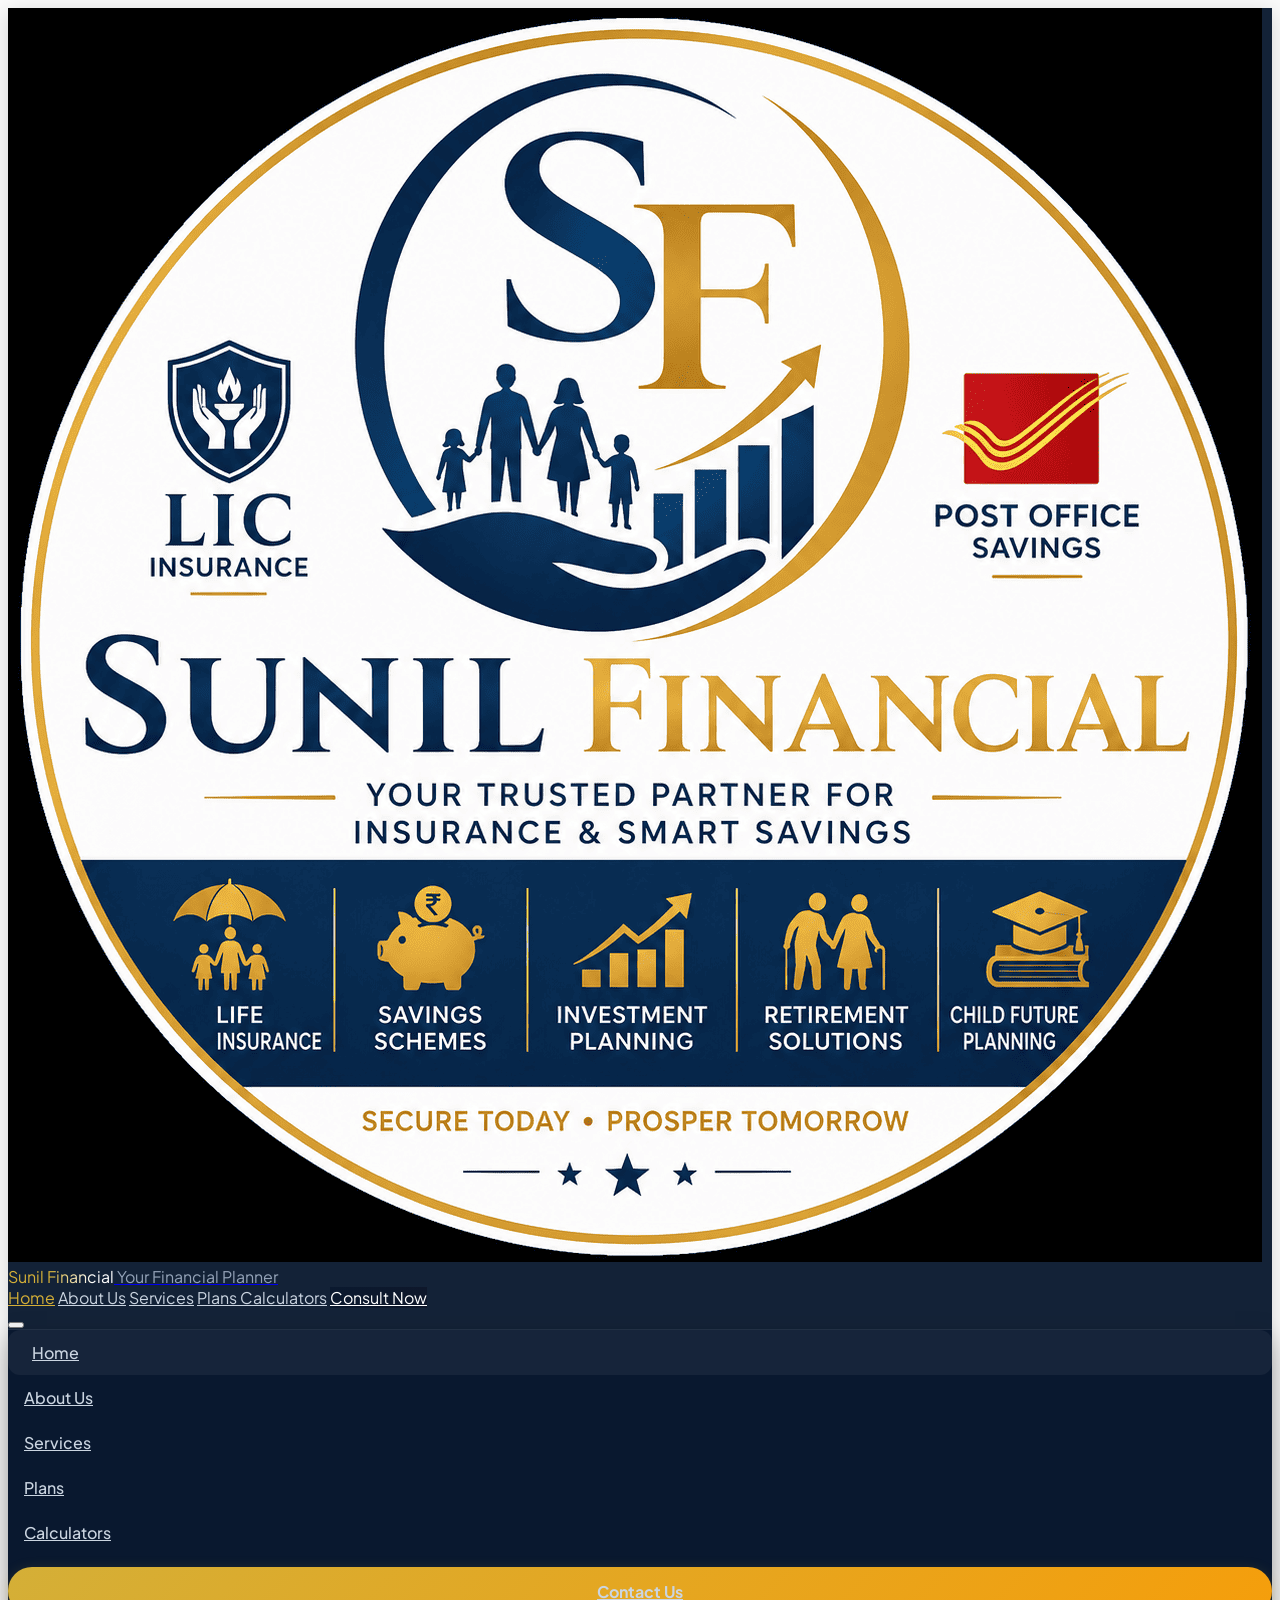
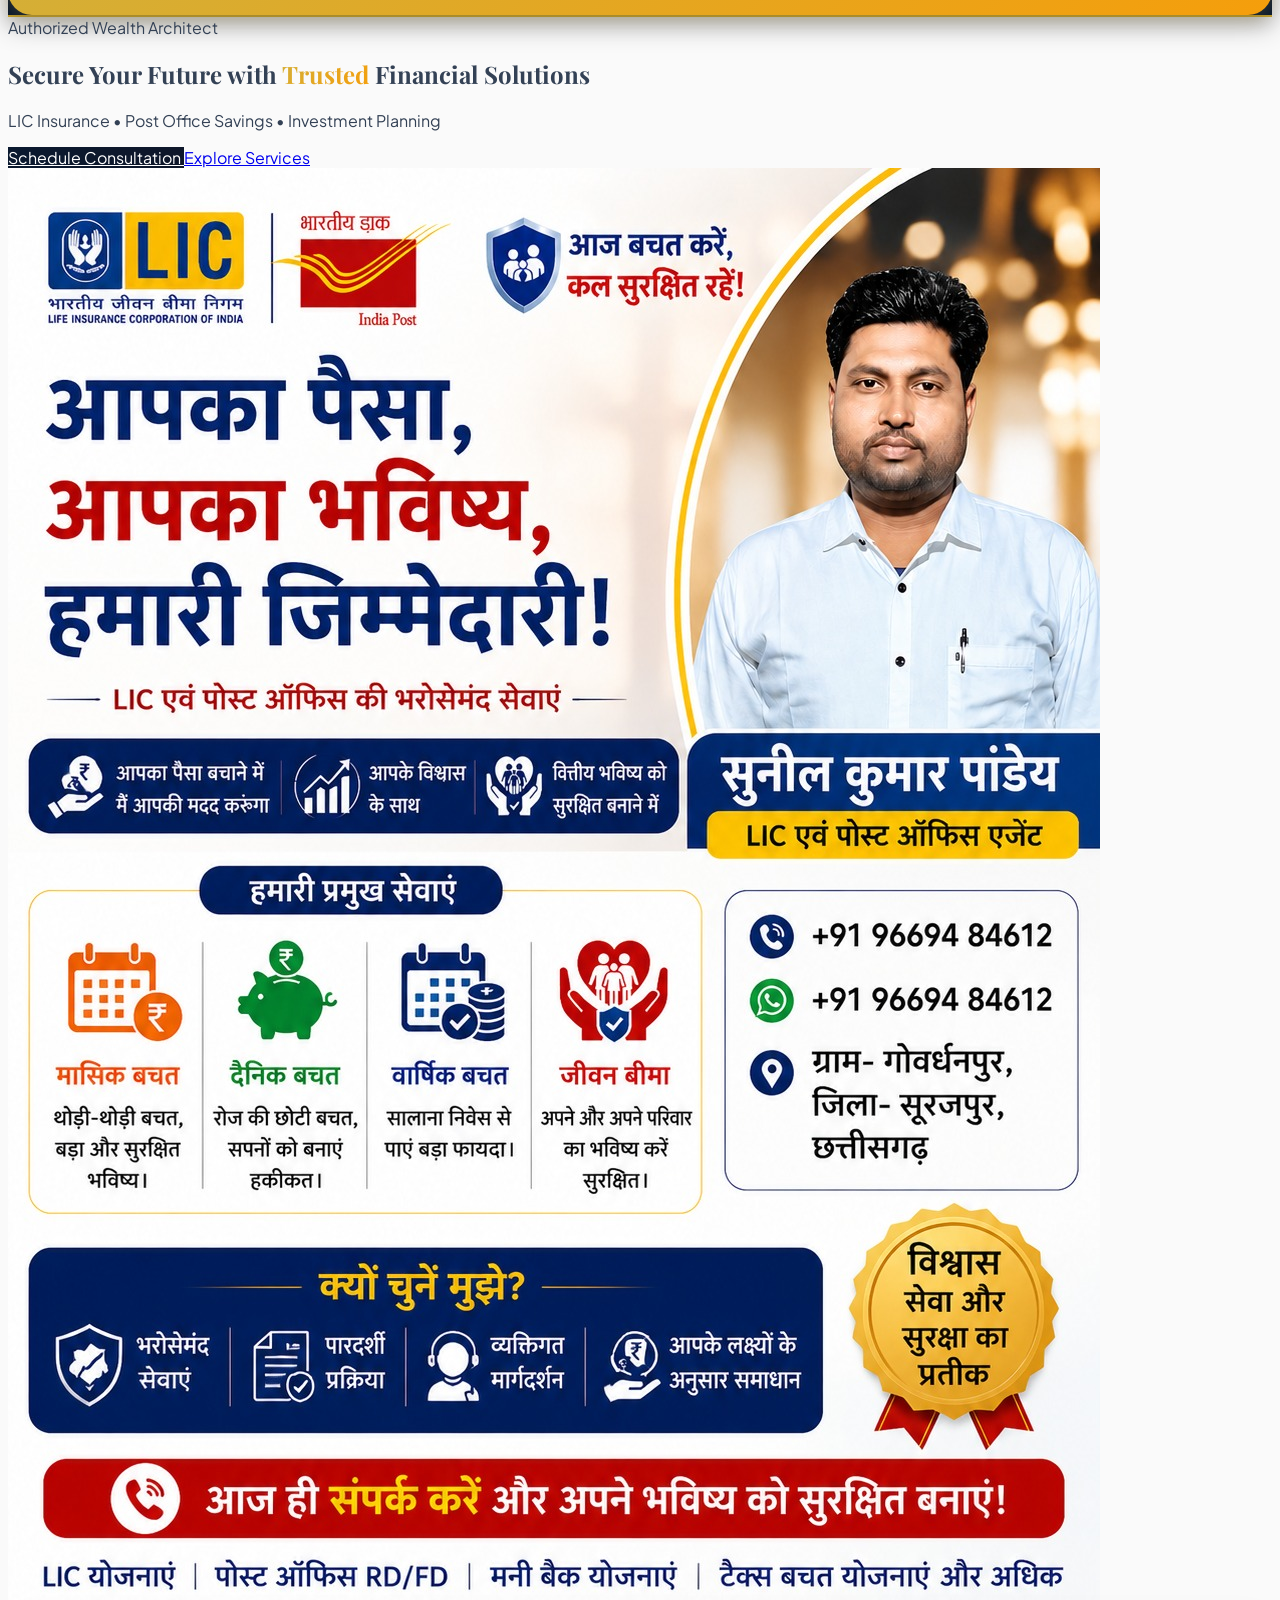
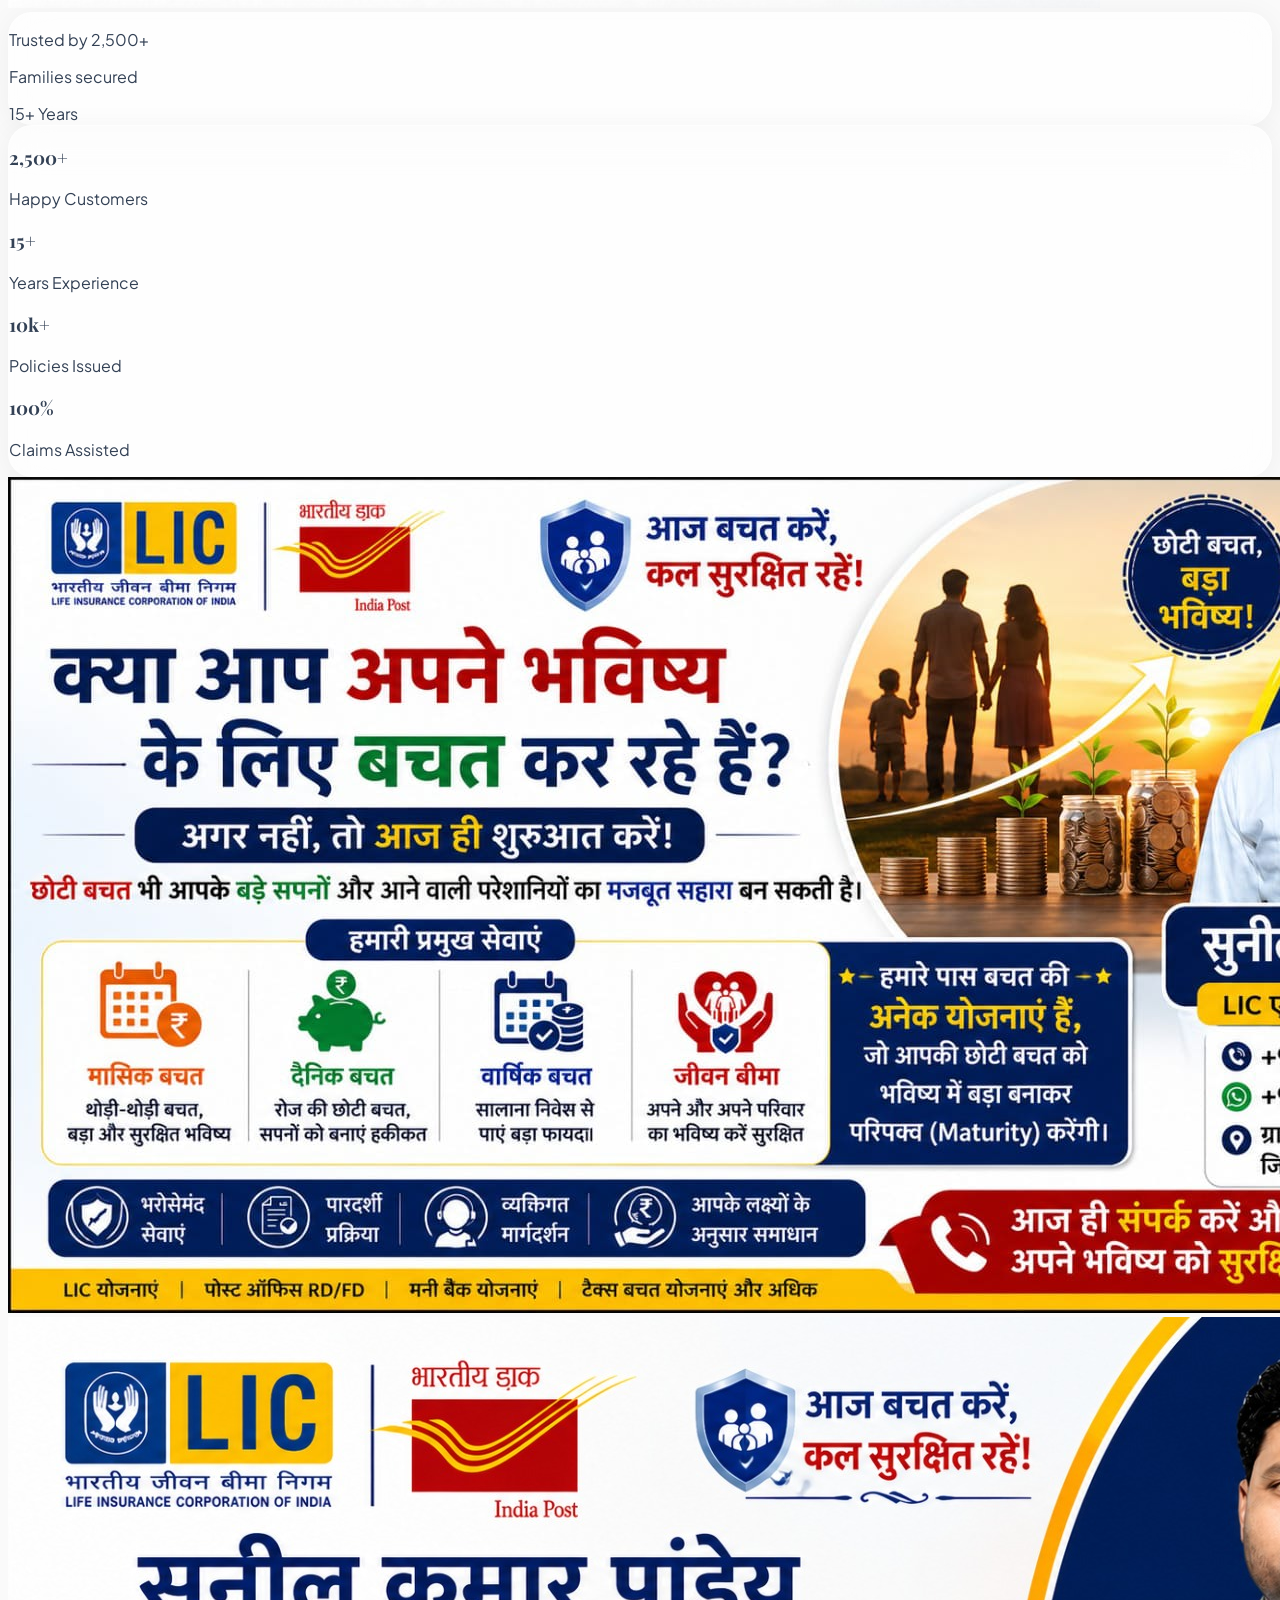
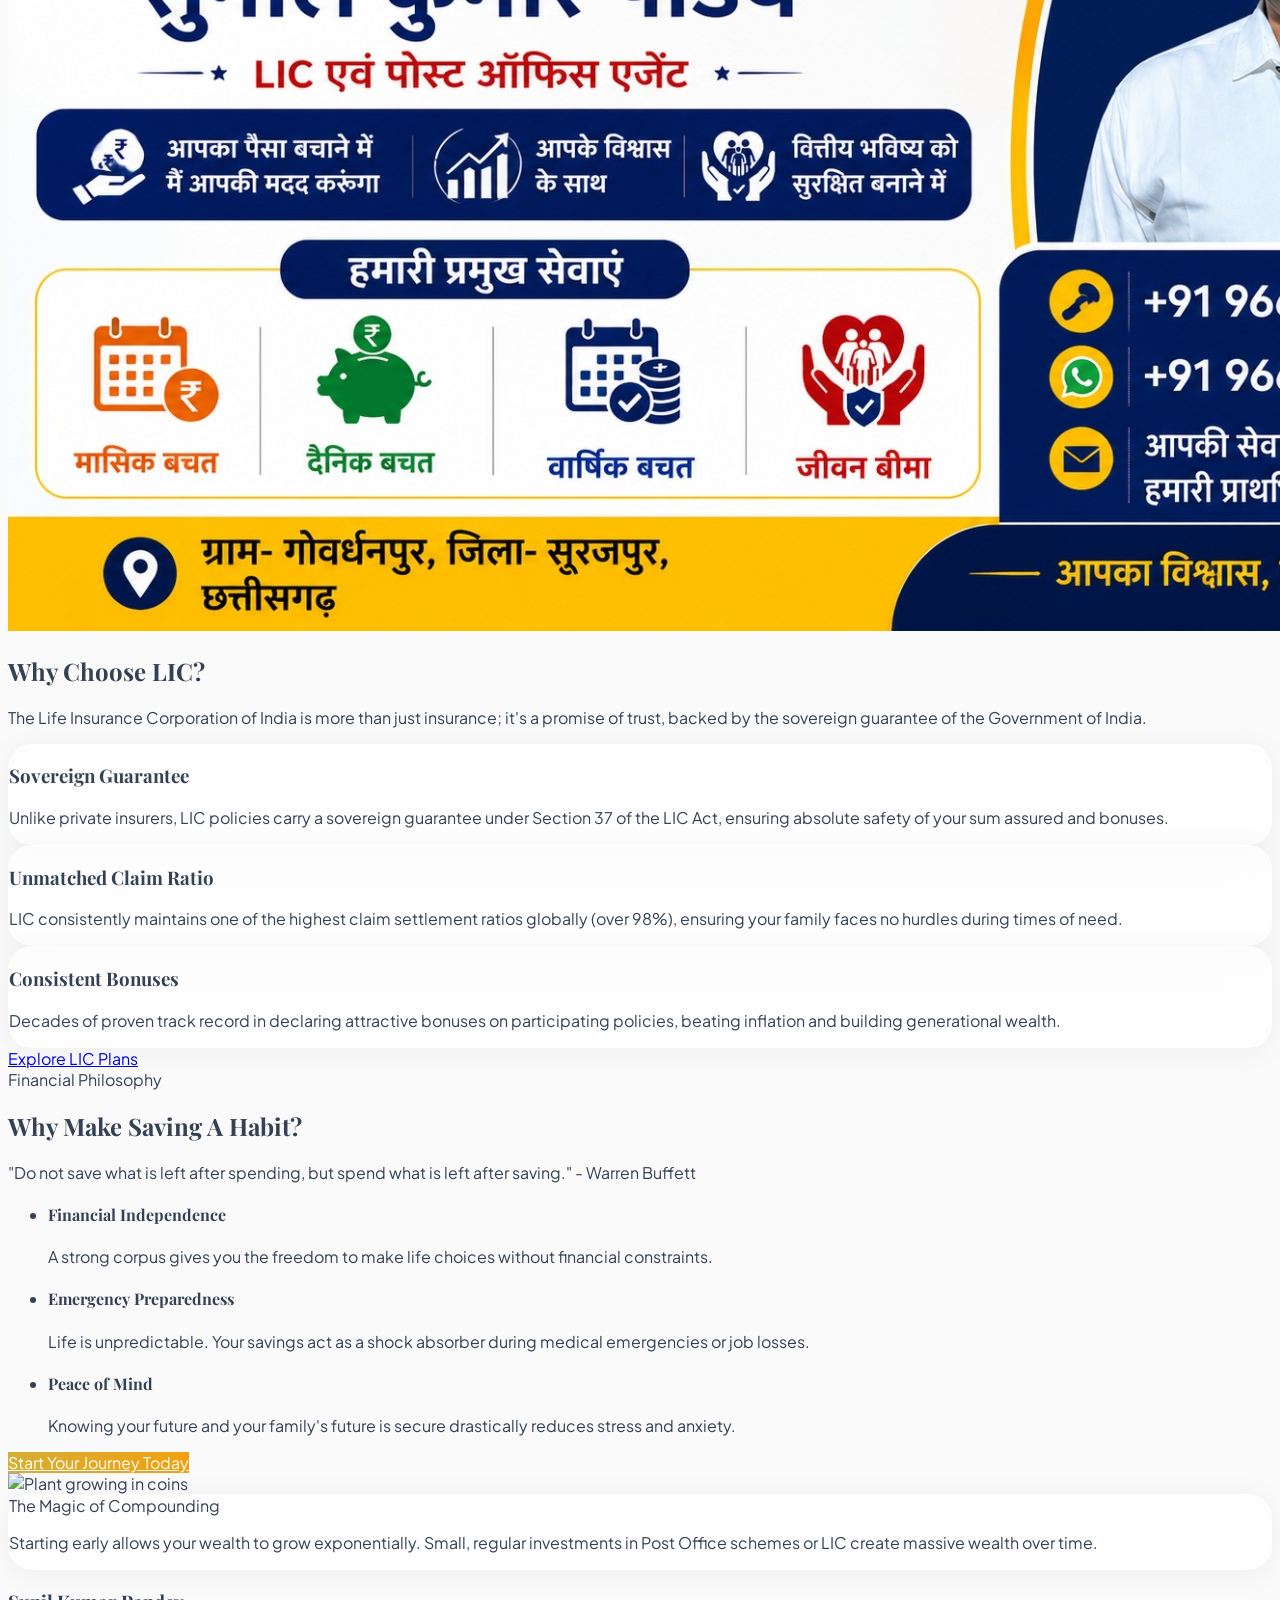
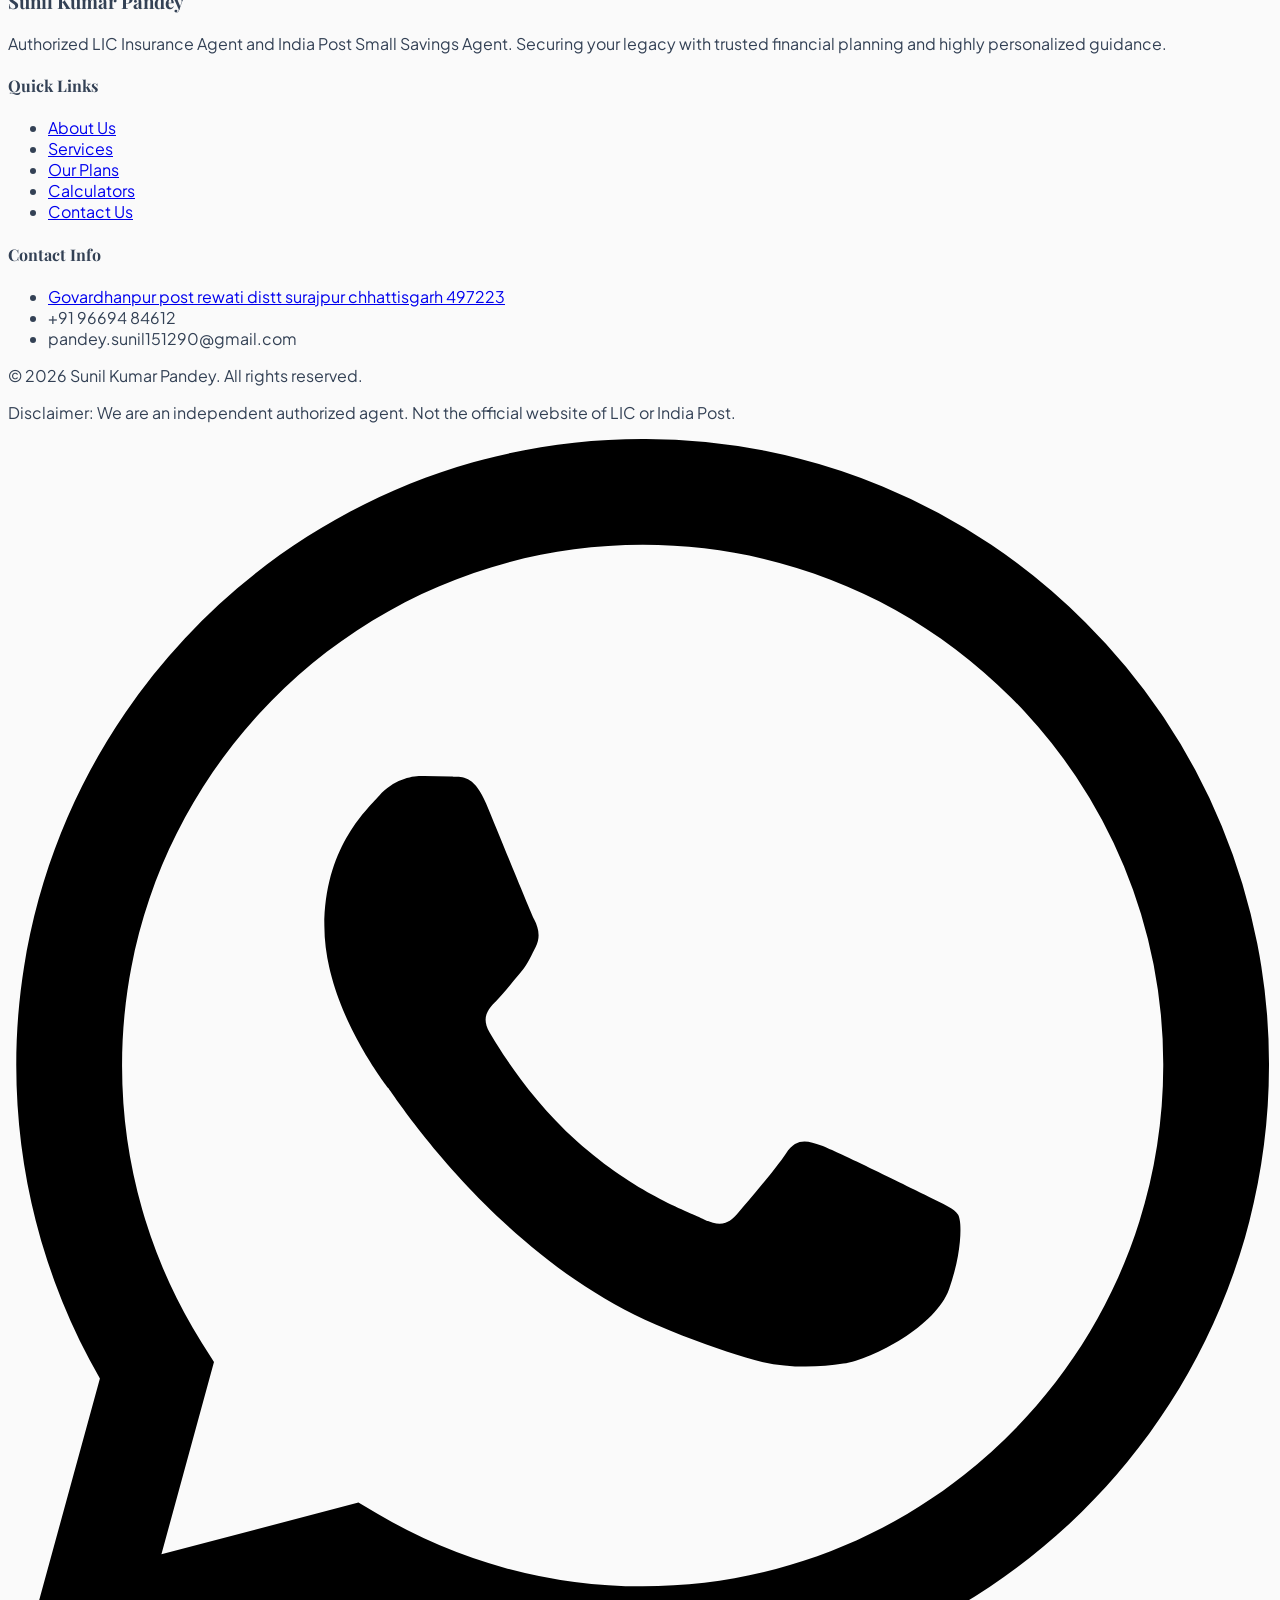
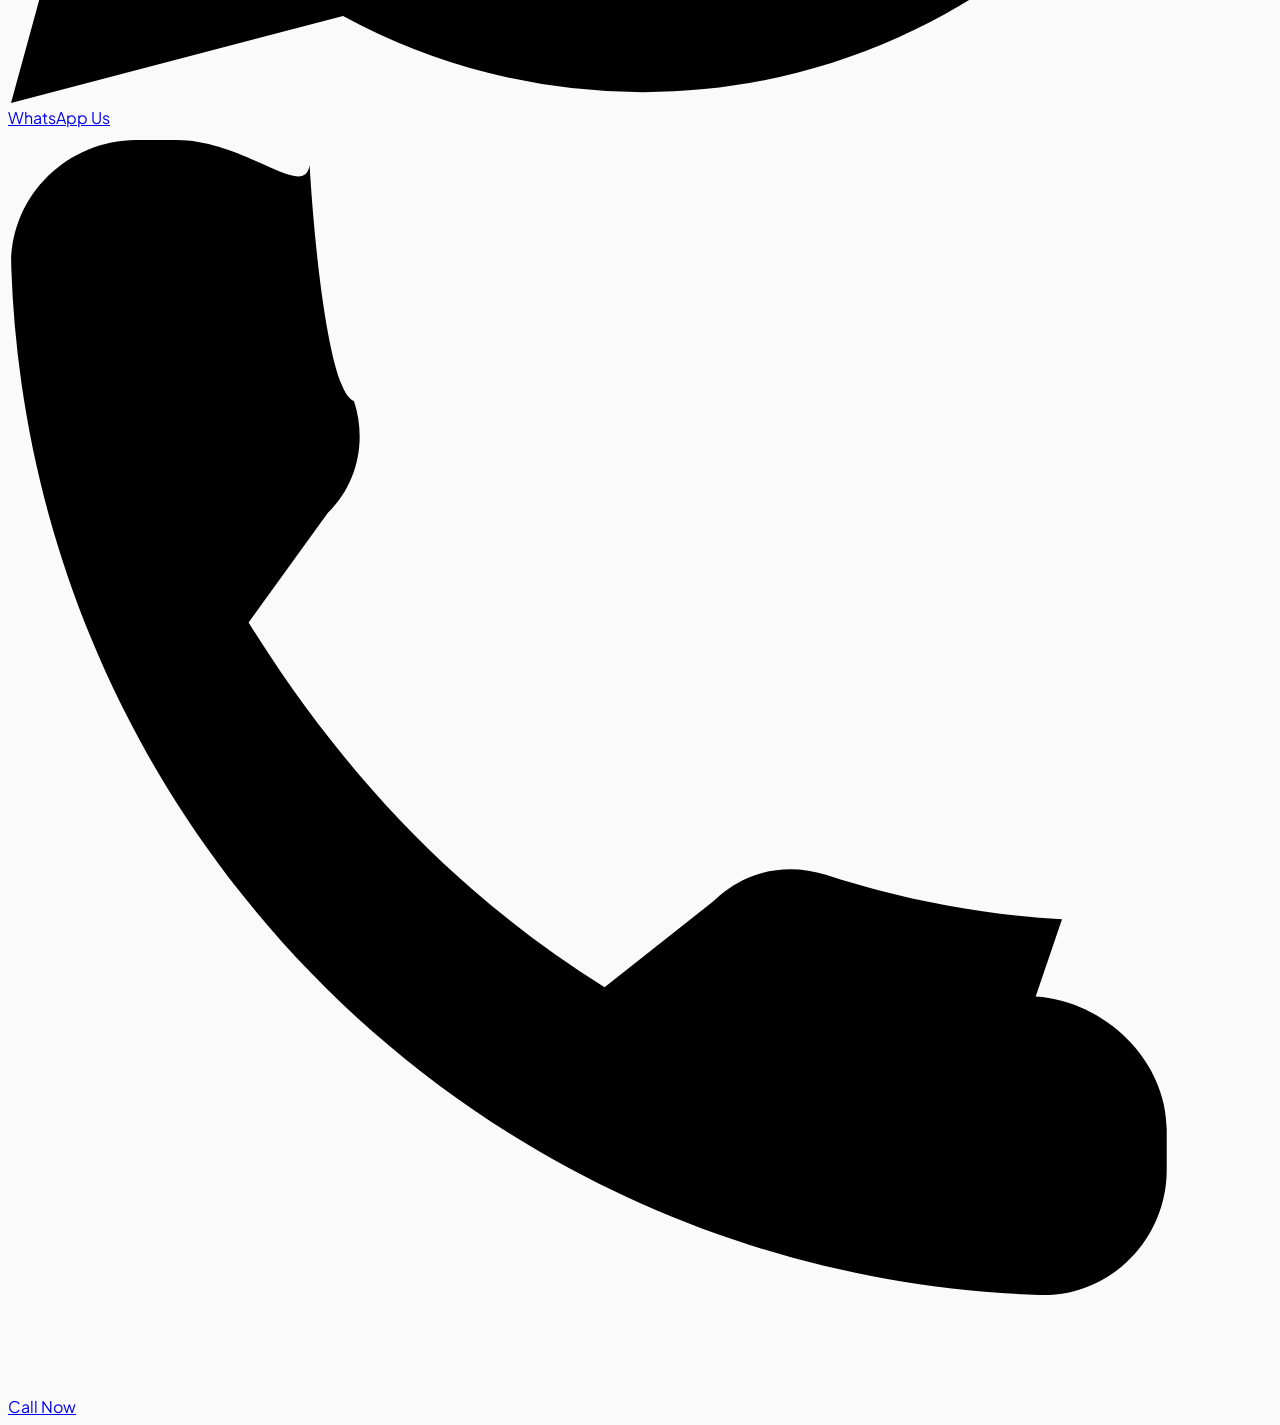
==== index.html @ 3622b7ae "refactor: update navigation bar positioning from sticky to fixed width across all pages" ====
<!DOCTYPE html>
<html lang="en">
<head>
    <meta charset="UTF-8">
    <meta name="viewport" content="width=device-width, initial-scale=1.0">
    <title>Sunil Kumar Pandey | Premium Financial Services</title>
    <!-- Tailwind CSS CDN -->
    <script src="https://cdn.tailwindcss.com"></script>
    <!-- Custom Tailwind Configuration -->
    <script>
        tailwind.config = {
            theme: {
                extend: {
                    colors: {
                        brand: {
                            navy: '#0A192F',
                            midnight: '#0f172a',
                            gold: '#D4AF37',
                            amber: '#F59E0B',
                            pearl: '#FAFAFA'
                        }
                    },
                    fontFamily: {
                        sans: ['Plus Jakarta Sans', 'sans-serif'],
                        serif: ['Playfair Display', 'serif'],
                    }
                }
            }
        }
    </script>
    <!-- Custom CSS -->
    <link rel="stylesheet" href="assets/style.css">
    <!-- Google Fonts -->
    <link rel="preconnect" href="https://fonts.googleapis.com">
    <link rel="preconnect" href="https://fonts.gstatic.com" crossorigin>
    <link href="https://fonts.googleapis.com/css2?family=Playfair+Display:ital,wght@0,400;0,600;0,700;0,800;1,400&family=Plus+Jakarta+Sans:wght@300;400;500;600;700&display=swap" rel="stylesheet">
    <!-- Feather Icons -->
    <script src="https://unpkg.com/feather-icons"></script>
    <!-- AOS Animation Library -->
    <link href="https://unpkg.com/aos@2.3.1/dist/aos.css" rel="stylesheet">
    <script src="https://unpkg.com/aos@2.3.1/dist/aos.js"></script>
</head>
<body class="flex flex-col min-h-screen">

    <!-- Navbar -->
    <nav class="fixed w-full top-0 z-50 glass-nav">
        <div class="max-w-7xl mx-auto px-4 sm:px-6 lg:px-8">
            <div class="flex justify-between h-16 md:h-20">
                <div class="flex items-center">
                    <a href="index.html" class="flex-shrink-0 flex items-center group mt-1 sm:mt-0">
                        <img src="images/logo.png" alt="Sunil Financial Logo" class="h-14 sm:h-16 w-14 sm:w-16 -ml-2 mr-3 sm:mr-4 object-cover rounded-full shadow-md border-2 border-brand-gold/20">
                        <div class="flex flex-col justify-center items-center">
                            <span class="font-serif font-bold text-2xl sm:text-3xl md:text-4xl tracking-tight animate-shimmer leading-none">Sunil Financial</span>
                            <span id="animated-subtitle" class="text-[10px] sm:text-xs text-brand-gold/80 uppercase tracking-widest font-semibold mt-1 text-center w-full">Your Financial Planner</span>
                        </div>
                    </a>
                </div>
                
                <!-- Desktop menu -->
                <div class="hidden md:flex items-center space-x-10">
                    <a href="index.html" class="text-brand-navy font-bold border-b-2 border-brand-gold pb-1 transition-all">Home</a>
                    <a href="about.html" class="text-gray-600 hover:text-brand-navy font-medium hover:border-b-2 hover:border-gray-300 pb-1 transition-all">About Us</a>
                    <a href="services.html" class="text-gray-600 hover:text-brand-navy font-medium hover:border-b-2 hover:border-gray-300 pb-1 transition-all">Services</a>
                    <a href="plans.html" class="text-gray-600 hover:text-brand-navy font-medium hover:border-b-2 hover:border-gray-300 pb-1 transition-all flex items-center gap-1">Plans <span class="flex h-2 w-2 rounded-full bg-brand-gold animate-pulse"></span></a>
                    <a href="calculators.html" class="text-gray-600 hover:text-brand-navy font-medium hover:border-b-2 hover:border-gray-300 pb-1 transition-all">Calculators</a>
                    <a href="contact.html" class="px-7 py-3 btn-primary rounded-full font-semibold flex items-center gap-2 shadow-lg shadow-brand-navy/20">
                        <i data-feather="phone-call" class="w-4 h-4"></i> Consult Now
                    </a>
                </div>

                <!-- Mobile menu button -->
                <div class="flex items-center md:hidden">
                    <button id="mobile-menu-btn" class="hamburger-btn inline-flex flex-col items-center justify-center p-2 rounded-md text-white hover:text-brand-gold focus:outline-none transition-colors h-10 w-10 gap-1.5 relative">
                        <span class="line-1 w-6 h-0.5 bg-current transition-all duration-300"></span>
                        <span class="line-2 w-6 h-0.5 bg-current transition-all duration-300"></span>
                        <span class="line-3 w-6 h-0.5 bg-current transition-all duration-300"></span>
                    </button>
                </div>
            </div>
        </div>

        <!-- Mobile menu -->
        <div id="mobile-menu" class="hidden md:hidden bg-brand-navy/95 backdrop-blur-lg border-t border-brand-gold/20 absolute w-full left-0 shadow-2xl z-50">
            <div class="px-6 py-6 flex flex-col gap-2">
                <a href="index.html" class="mobile-nav-link active">Home</a>
                <a href="about.html" class="mobile-nav-link">About Us</a>
                <a href="services.html" class="mobile-nav-link">Services</a>
                <a href="plans.html" class="mobile-nav-link flex justify-between items-center">Plans <span class="flex h-2 w-2 rounded-full bg-brand-gold animate-pulse"></span></a>
                <a href="calculators.html" class="mobile-nav-link">Calculators</a>
                <a href="contact.html" class="mobile-nav-btn">Contact Us</a>
            </div>
        </div>
    </nav>

    <!-- Main Content -->
    <main class="flex-grow">
        <!-- Hero Section -->
        <section class="relative bg-brand-pearl overflow-hidden pt-20 pb-40 fade-in-up">
            <!-- Decorative background elements -->
            <div class="absolute top-0 right-0 -mr-20 -mt-20 w-[40rem] h-[40rem] rounded-full bg-gradient-to-br from-blue-300/30 via-purple-300/20 to-pink-300/20 blur-3xl pointer-events-none mix-blend-multiply animate-[pulse_6s_ease-in-out_infinite]"></div>
            <div class="absolute bottom-0 left-0 -ml-20 -mb-20 w-[40rem] h-[40rem] rounded-full bg-gradient-to-tr from-brand-gold/30 via-orange-300/20 to-blue-300/20 blur-3xl pointer-events-none mix-blend-multiply animate-[pulse_8s_ease-in-out_infinite]"></div>

            <div class="max-w-7xl mx-auto px-4 sm:px-6 lg:px-8 relative z-10">
                <div class="grid grid-cols-1 lg:grid-cols-12 gap-16 items-center">
                    <div class="lg:col-span-7">
                        <div class="inline-flex items-center px-5 py-2.5 rounded-full bg-white text-brand-navy font-semibold text-sm mb-8 shadow-sm border border-gray-100 uppercase tracking-widest fade-in-up delay-100">
                            <span class="flex h-2 w-2 rounded-full bg-brand-gold mr-3 animate-pulse"></span>
                            Authorized Wealth Architect
                        </div>
                        <h1 class="text-3xl md:text-4xl lg:text-5xl font-serif font-bold text-brand-navy leading-tight mb-6 fade-in-up delay-200">
                            Secure Your Future with <span class="text-gradient-gold italic">Trusted</span> Financial Solutions
                        </h1>
                        <p class="text-lg md:text-xl text-gray-600 mb-10 leading-relaxed font-semibold tracking-wide max-w-2xl fade-in-up delay-300">
                            LIC Insurance &bull; Post Office Savings &bull; Investment Planning
                        </p>
                        
                        <div class="flex flex-col sm:flex-row gap-5 fade-in-up delay-400">
                            <a href="contact.html" class="px-6 py-3 btn-primary rounded-full font-bold text-base flex items-center justify-center gap-2 group shadow-lg shadow-brand-gold/40 hover:shadow-brand-gold/60 hover:-translate-y-1 hover:scale-105 transition-all duration-300">
                                Schedule Consultation <i data-feather="arrow-right" class="w-4 h-4 group-hover:translate-x-1 transition-transform"></i>
                            </a>
                            <a href="services.html" class="px-6 py-3 bg-white border-2 border-gray-100 text-brand-navy rounded-full font-bold text-base hover:border-brand-gold hover:text-brand-gold hover:-translate-y-1 hover:scale-105 hover:shadow-xl hover:shadow-brand-navy/10 transition-all duration-300 flex items-center justify-center">
                                Explore Services
                            </a>
                        </div>
                    </div>

                    <div class="lg:col-span-5 relative hidden lg:block fade-in-up delay-300">
                        <div class="relative rounded-3xl overflow-hidden shadow-2xl border-8 border-white">
                            <img src="../images/banner2.jpeg" alt="Family financial planning" class="w-full h-[600px] object-cover transition-transform duration-700 hover:scale-105" />
                            <div class="absolute inset-0 bg-gradient-to-t from-brand-navy/90 via-brand-navy/20 to-transparent flex items-end p-8">
                                <div class="glass-card w-full p-6 flex justify-between items-center border-white/10">
                                    <div>
                                        <p class="text-brand-navy font-bold text-xl font-serif">Trusted by 2,500+</p>
                                        <p class="text-slate-600 text-sm mt-1">Families secured</p>
                                    </div>
                                    <div class="bg-brand-gold text-brand-navy font-bold px-4 py-3 rounded-xl shadow-lg flex flex-col items-center leading-tight">
                                        <span class="text-xl">15+</span>
                                        <span class="text-xs uppercase tracking-wider">Years</span>
                                    </div>
                                </div>
                            </div>
                        </div>
                    </div>
                </div>
            </div>
        </section>

        <!-- Stats Section -->
        <section class="relative -mt-24 z-20 max-w-7xl mx-auto px-4 sm:px-6 lg:px-8 mb-32 fade-in-up delay-400">
            <div class="glass-card p-10 grid grid-cols-1 md:grid-cols-4 gap-10 divide-y md:divide-y-0 md:divide-x divide-gray-200/50 bg-white/90 backdrop-blur-lg">
                <div class="flex flex-col items-center justify-center text-center group">
                    <div class="w-16 h-16 bg-gradient-to-br from-blue-400 to-indigo-600 text-white rounded-2xl flex items-center justify-center mb-5 shadow-lg shadow-blue-500/30 group-hover:scale-110 group-hover:rotate-3 transition-all duration-300">
                        <i data-feather="users" class="w-7 h-7"></i>
                    </div>
                    <h3 class="text-4xl font-serif font-bold text-brand-navy mb-2">2,500+</h3>
                    <p class="text-gray-500 font-bold tracking-wide uppercase text-xs">Happy Customers</p>
                </div>
                <div class="flex flex-col items-center justify-center text-center group">
                    <div class="w-16 h-16 bg-gradient-to-br from-orange-400 to-rose-500 text-white rounded-2xl flex items-center justify-center mb-5 shadow-lg shadow-orange-500/30 group-hover:scale-110 group-hover:-rotate-3 transition-all duration-300">
                        <i data-feather="clock" class="w-7 h-7"></i>
                    </div>
                    <h3 class="text-4xl font-serif font-bold text-brand-navy mb-2">15+</h3>
                    <p class="text-gray-500 font-bold tracking-wide uppercase text-xs">Years Experience</p>
                </div>
                <div class="flex flex-col items-center justify-center text-center group">
                    <div class="w-16 h-16 bg-gradient-to-br from-purple-400 to-fuchsia-600 text-white rounded-2xl flex items-center justify-center mb-5 shadow-lg shadow-purple-500/30 group-hover:scale-110 group-hover:rotate-3 transition-all duration-300">
                        <i data-feather="shield" class="w-7 h-7"></i>
                    </div>
                    <h3 class="text-4xl font-serif font-bold text-brand-navy mb-2">10k+</h3>
                    <p class="text-gray-500 font-bold tracking-wide uppercase text-xs">Policies Issued</p>
                </div>
                <div class="flex flex-col items-center justify-center text-center group">
                    <div class="w-16 h-16 bg-gradient-to-br from-emerald-400 to-teal-600 text-white rounded-2xl flex items-center justify-center mb-5 shadow-lg shadow-emerald-500/30 group-hover:scale-110 group-hover:-rotate-3 transition-all duration-300">
                        <i data-feather="award" class="w-7 h-7"></i>
                    </div>
                    <h3 class="text-4xl font-serif font-bold text-brand-navy mb-2">100%</h3>
                    <p class="text-gray-500 font-bold tracking-wide uppercase text-xs">Claims Assisted</p>
                </div>
            </div>
        </section>

        <!-- Banners Showcase -->
        <section class="max-w-7xl mx-auto px-4 sm:px-6 lg:px-8 mb-20" data-aos="fade-up">
            <div class="grid grid-cols-1 md:grid-cols-2 gap-8 items-start">
                <div class="relative overflow-hidden rounded-3xl shadow-xl border-4 border-white bg-white">
                    <img src="../images/banner1.jpeg" alt="LIC Plans Banner" class="w-full h-auto block hover:scale-105 transition-transform duration-500" />
                </div>
                <div class="relative overflow-hidden rounded-3xl shadow-xl border-4 border-white bg-white">
                    <img src="../images/banner3.jpeg" alt="India Post Savings Banner" class="w-full h-auto block hover:scale-105 transition-transform duration-500" />
                </div>
            </div>
        </section>

        <!-- Why LIC Section -->
        <section class="py-24 bg-white relative overflow-hidden">
            <div class="absolute top-1/2 left-0 w-96 h-96 bg-gradient-to-br from-blue-400/20 to-purple-400/20 rounded-full blur-3xl -translate-y-1/2 -translate-x-1/2"></div>
            <div class="max-w-7xl mx-auto px-4 sm:px-6 lg:px-8 relative z-10">
                <div class="text-center max-w-3xl mx-auto mb-16" data-aos="fade-up">
                    <h2 class="text-4xl md:text-5xl font-serif font-bold text-brand-navy mb-6">Why Choose <span class="text-transparent bg-clip-text bg-gradient-to-r from-blue-600 via-purple-500 to-brand-gold">LIC?</span></h2>
                    <p class="text-lg text-gray-600 font-medium leading-relaxed">The Life Insurance Corporation of India is more than just insurance; it's a promise of trust, backed by the sovereign guarantee of the Government of India.</p>
                </div>
                
                <div class="grid grid-cols-1 md:grid-cols-3 gap-8">
                    <div class="glass-card p-8 group hover:border-blue-300 transition-colors bg-gradient-to-b from-white to-blue-50/30" data-aos="fade-up" data-aos-delay="100">
                        <div class="w-16 h-16 bg-gradient-to-br from-blue-100 to-blue-200 rounded-2xl flex items-center justify-center mb-6 text-blue-600 shadow-inner group-hover:scale-110 transition-transform duration-300">
                            <i data-feather="shield" class="w-8 h-8"></i>
                        </div>
                        <h3 class="text-2xl font-serif font-bold text-brand-navy mb-3">Sovereign Guarantee</h3>
                        <p class="text-gray-600 font-light leading-relaxed">Unlike private insurers, LIC policies carry a sovereign guarantee under Section 37 of the LIC Act, ensuring absolute safety of your sum assured and bonuses.</p>
                    </div>
                    <div class="glass-card p-8 group hover:border-rose-300 transition-colors bg-gradient-to-b from-white to-rose-50/30" data-aos="fade-up" data-aos-delay="200">
                        <div class="w-16 h-16 bg-gradient-to-br from-rose-100 to-orange-200 rounded-2xl flex items-center justify-center mb-6 text-rose-600 shadow-inner group-hover:scale-110 transition-transform duration-300">
                            <i data-feather="pie-chart" class="w-8 h-8"></i>
                        </div>
                        <h3 class="text-2xl font-serif font-bold text-brand-navy mb-3">Unmatched Claim Ratio</h3>
                        <p class="text-gray-600 font-light leading-relaxed">LIC consistently maintains one of the highest claim settlement ratios globally (over 98%), ensuring your family faces no hurdles during times of need.</p>
                    </div>
                    <div class="glass-card p-8 group hover:border-teal-300 transition-colors bg-gradient-to-b from-white to-teal-50/30" data-aos="fade-up" data-aos-delay="300">
                        <div class="w-16 h-16 bg-gradient-to-br from-teal-100 to-emerald-200 rounded-2xl flex items-center justify-center mb-6 text-teal-600 shadow-inner group-hover:scale-110 transition-transform duration-300">
                            <i data-feather="trending-up" class="w-8 h-8"></i>
                        </div>
                        <h3 class="text-2xl font-serif font-bold text-brand-navy mb-3">Consistent Bonuses</h3>
                        <p class="text-gray-600 font-light leading-relaxed">Decades of proven track record in declaring attractive bonuses on participating policies, beating inflation and building generational wealth.</p>
                    </div>
                </div>
                <div class="text-center mt-12" data-aos="fade-up" data-aos-delay="400">
                    <a href="plans.html" class="inline-flex items-center text-blue-600 font-semibold hover:text-brand-navy transition-colors">
                        Explore LIC Plans <i data-feather="arrow-right" class="w-4 h-4 ml-2"></i>
                    </a>
                </div>
            </div>
        </section>

        <!-- Power of Saving Section -->
        <section class="py-24 bg-brand-navy text-white relative overflow-hidden">
            <div class="absolute inset-0 bg-[url('https://images.unsplash.com/photo-1601597111158-2fceff292cdc?ixlib=rb-4.0.3&auto=format&fit=crop&w=2000&q=80')] bg-cover bg-center opacity-10"></div>
            <div class="absolute inset-0 bg-gradient-to-r from-brand-navy via-brand-navy/95 to-brand-navy/80"></div>
            
            <div class="max-w-7xl mx-auto px-4 sm:px-6 lg:px-8 relative z-10">
                <div class="grid grid-cols-1 lg:grid-cols-2 gap-16 items-center">
                    <div data-aos="fade-right">
                        <div class="inline-flex items-center px-4 py-2 rounded-full bg-brand-gold/20 text-brand-gold font-semibold text-xs uppercase tracking-widest mb-6">
                            Financial Philosophy
                        </div>
                        <h2 class="text-4xl md:text-5xl font-serif font-bold mb-6 leading-tight">Why Make Saving A <span class="text-brand-gold italic">Habit?</span></h2>
                        <p class="text-xl text-gray-300 mb-8 font-light leading-relaxed">
                            "Do not save what is left after spending, but spend what is left after saving." - Warren Buffett
                        </p>
                        
                        <ul class="space-y-6">
                            <li class="flex items-start">
                                <div class="flex-shrink-0 w-10 h-10 rounded-full bg-brand-gold/20 flex items-center justify-center text-brand-gold mt-1">
                                    <i data-feather="umbrella" class="w-5 h-5"></i>
                                </div>
                                <div class="ml-4">
                                    <h4 class="text-xl font-bold font-serif">Financial Independence</h4>
                                    <p class="text-gray-400 mt-1 font-light">A strong corpus gives you the freedom to make life choices without financial constraints.</p>
                                </div>
                            </li>
                            <li class="flex items-start">
                                <div class="flex-shrink-0 w-10 h-10 rounded-full bg-brand-gold/20 flex items-center justify-center text-brand-gold mt-1">
                                    <i data-feather="activity" class="w-5 h-5"></i>
                                </div>
                                <div class="ml-4">
                                    <h4 class="text-xl font-bold font-serif">Emergency Preparedness</h4>
                                    <p class="text-gray-400 mt-1 font-light">Life is unpredictable. Your savings act as a shock absorber during medical emergencies or job losses.</p>
                                </div>
                            </li>
                            <li class="flex items-start">
                                <div class="flex-shrink-0 w-10 h-10 rounded-full bg-brand-gold/20 flex items-center justify-center text-brand-gold mt-1">
                                    <i data-feather="sun" class="w-5 h-5"></i>
                                </div>
                                <div class="ml-4">
                                    <h4 class="text-xl font-bold font-serif">Peace of Mind</h4>
                                    <p class="text-gray-400 mt-1 font-light">Knowing your future and your family's future is secure drastically reduces stress and anxiety.</p>
                                </div>
                            </li>
                        </ul>

                        <div class="mt-12">
                            <a href="plans.html" class="px-8 py-4 btn-gold rounded-full font-bold text-lg inline-flex items-center gap-3 glow-effect">
                                Start Your Journey Today
                            </a>
                        </div>
                    </div>
                    
                    <div class="hidden lg:block relative" data-aos="fade-left">
                        <div class="relative rounded-3xl overflow-hidden border border-white/10 shadow-2xl">
                            <img src="https://images.unsplash.com/photo-1618044733300-9472054094ee?ixlib=rb-4.0.3&auto=format&fit=crop&w=1471&q=80" alt="Plant growing in coins" class="w-full h-[600px] object-cover" />
                            <div class="absolute inset-0 bg-gradient-to-t from-brand-navy via-brand-navy/40 to-transparent flex items-end p-8">
                                <div class="glass-card bg-brand-navy/60 w-full p-6 border-white/20">
                                    <div class="flex items-center gap-4 text-brand-gold mb-2">
                                        <i data-feather="trending-up"></i>
                                        <span class="font-bold">The Magic of Compounding</span>
                                    </div>
                                    <p class="text-gray-300 text-sm font-light">Starting early allows your wealth to grow exponentially. Small, regular investments in Post Office schemes or LIC create massive wealth over time.</p>
                                </div>
                            </div>
                        </div>
                    </div>
                </div>
            </div>
        </section>
    </main>

    <!-- Footer -->
    <footer class="bg-brand-navy text-white pt-20 pb-10 border-t-4 border-brand-gold">
        <div class="max-w-7xl mx-auto px-4 sm:px-6 lg:px-8">
            <div class="grid grid-cols-1 md:grid-cols-2 lg:grid-cols-12 gap-12 mb-16">
                <div class="lg:col-span-4">
                    <h3 class="text-3xl font-serif font-bold mb-6 tracking-tight text-white">Sunil Kumar Pandey</h3>
                    <p class="text-gray-400 text-sm leading-relaxed mb-8 font-light pr-4">
                        Authorized LIC Insurance Agent and India Post Small Savings Agent. Securing your legacy with trusted financial planning and highly personalized guidance.
                    </p>
                    <div class="flex gap-4">
                        <a href="#" class="w-10 h-10 rounded-full bg-white/10 flex items-center justify-center hover:bg-brand-gold transition-colors text-white">
                            <i data-feather="facebook" class="w-4 h-4"></i>
                        </a>
                        <a href="#" class="w-10 h-10 rounded-full bg-white/10 flex items-center justify-center hover:bg-brand-gold transition-colors text-white">
                            <i data-feather="twitter" class="w-4 h-4"></i>
                        </a>
                        <a href="#" class="w-10 h-10 rounded-full bg-white/10 flex items-center justify-center hover:bg-brand-gold transition-colors text-white">
                            <i data-feather="linkedin" class="w-4 h-4"></i>
                        </a>
                    </div>
                </div>
                <div class="lg:col-span-2 lg:col-start-7">
                    <h4 class="text-lg font-serif font-semibold mb-6 text-brand-gold">Quick Links</h4>
                    <ul class="space-y-4">
                        <li><a href="about.html" class="text-gray-400 hover:text-white transition-colors text-sm">About Us</a></li>
                        <li><a href="services.html" class="text-gray-400 hover:text-white transition-colors text-sm">Services</a></li>
                        <li><a href="plans.html" class="text-gray-400 hover:text-white transition-colors text-sm">Our Plans</a></li>
                        <li><a href="calculators.html" class="text-gray-400 hover:text-white transition-colors text-sm">Calculators</a></li>
                        <li><a href="contact.html" class="text-gray-400 hover:text-white transition-colors text-sm">Contact Us</a></li>
                    </ul>
                </div>
                <div class="lg:col-span-3">
                    <h4 class="text-lg font-serif font-semibold mb-6 text-brand-gold">Contact Info</h4>
                    <ul class="space-y-5 text-gray-400 text-sm">
                        <li class="flex items-start"><i data-feather="map-pin" class="w-5 h-5 mr-4 text-brand-gold shrink-0 mt-0.5"></i> <a href="https://maps.google.com/?q=Govardhanpur+post+rewati+distt+surajpur+chhattisgarh+497223" target="_blank" class="hover:text-brand-gold transition-colors">Govardhanpur post rewati distt surajpur chhattisgarh 497223</a></li>
                        <li class="flex items-center"><i data-feather="phone" class="w-5 h-5 mr-4 text-brand-gold shrink-0"></i> +91 96694 84612</li>
                        <li class="flex items-center"><i data-feather="mail" class="w-5 h-5 mr-4 text-brand-gold shrink-0"></i> pandey.sunil151290@gmail.com</li>
                    </ul>
                </div>
            </div>
            <div class="border-t border-white/10 pt-8 mt-8 text-center flex flex-col md:flex-row justify-between items-center gap-4">
                <p class="text-gray-500 text-sm">
                    &copy; 2026 Sunil Kumar Pandey. All rights reserved.
                </p>
                <p class="text-gray-500 text-xs italic max-w-xl text-right">
                    Disclaimer: We are an independent authorized agent. Not the official website of LIC or India Post.
                </p>
            </div>
        </div>
    </footer>

    <!-- Initialize Icons -->
    <script>
        feather.replace();
    </script>
    <script src="assets/script.js"></script>
    <!-- Floating Action Buttons -->
    <div class="fixed bottom-6 right-6 z-50 flex flex-col gap-4">
        <a href="https://wa.me/919669484612" target="_blank" class="w-14 h-14 bg-[#25D366] text-white rounded-full flex items-center justify-center shadow-lg shadow-[#25D366]/40 hover:scale-110 transition-transform duration-300 relative group">
            <svg class="w-7 h-7 fill-current" viewBox="0 0 24 24" xmlns="http://www.w3.org/2000/svg"><path d="M17.472 14.382c-.297-.149-1.758-.867-2.03-.967-.273-.099-.471-.148-.67.15-.197.297-.767.966-.94 1.164-.173.199-.347.223-.644.075-.297-.15-1.255-.463-2.39-1.475-.883-.788-1.48-1.761-1.653-2.059-.173-.297-.018-.458.13-.606.134-.133.298-.347.446-.52.149-.174.198-.298.298-.497.099-.198.05-.371-.025-.52-.075-.149-.669-1.612-.916-2.207-.242-.579-.487-.5-.669-.51a12.8 12.8 0 0 0-.57-.01c-.198 0-.52.074-.792.372-.272.297-1.04 1.016-1.04 2.479 0 1.462 1.065 2.875 1.213 3.074.149.198 2.096 3.2 5.077 4.487.709.306 1.262.489 1.694.625.712.227 1.36.195 1.871.118.571-.085 1.758-.719 2.006-1.413.248-.694.248-1.289.173-1.413-.074-.124-.272-.198-.57-.347m-5.421 7.403h-.004a9.87 9.87 0 0 1-5.031-1.378l-.361-.214-3.741.982.998-3.648-.235-.374a9.86 9.86 0 0 1-1.51-5.26c.001-5.45 4.436-9.884 9.888-9.884 2.64 0 5.122 1.03 6.988 2.898a9.825 9.825 0 0 1 2.893 6.994c-.003 5.45-4.437 9.884-9.885 9.884m8.413-18.297A11.815 11.815 0 0 0 12.05 0C5.495 0 .16 5.335.157 11.892c0 2.096.547 4.142 1.588 5.945L.057 24l6.305-1.654a11.882 11.882 0 0 0 5.683 1.448h.005c6.554 0 11.89-5.335 11.893-11.893a11.821 11.821 0 0 0-3.48-8.413Z"/></svg>
            <span class="absolute right-16 bg-gray-900 text-white text-sm font-semibold px-3 py-1 rounded-lg opacity-0 group-hover:opacity-100 transition-opacity whitespace-nowrap pointer-events-none">WhatsApp Us</span>
        </a>
        <a href="tel:+919669484612" class="w-14 h-14 bg-brand-gold text-brand-navy rounded-full flex items-center justify-center shadow-lg shadow-brand-gold/40 hover:scale-110 transition-transform duration-300 relative group">
            <svg class="w-6 h-6 fill-current" viewBox="0 0 24 24" xmlns="http://www.w3.org/2000/svg"><path d="M20.013 15.024c-1.527-.089-3.036-.372-4.484-.843-.727-.238-1.542-.089-2.13.498l-2.072 1.637C8.5 14.545 6.326 12.217 4.568 9.387l1.503-2.075c.587-.588.736-1.402.498-2.129-.47-.1447-.753-2.956-.843-4.483C5.64 1.391 4.512.23 3.2.228H2.438C1.109.228.016 1.32.062 2.651c.365 10.638 8.878 19.143 19.516 19.508 1.33.047 2.423-1.046 2.423-2.376v-.762c-.002-1.312-1.163-2.44-2.488-2.529z"/></svg>
            <span class="absolute right-16 bg-gray-900 text-white text-sm font-semibold px-3 py-1 rounded-lg opacity-0 group-hover:opacity-100 transition-opacity whitespace-nowrap pointer-events-none">Call Now</span>
        </a>
    </div>
</body>
</html>
---- assets/style.css ----
/* Base Styles & Premium Tailwind Overrides */
:root {
  --brand-navy: #0A192F;
  --brand-midnight: #0f172a;
  --brand-gold: #D4AF37;
  --brand-amber: #F59E0B;
  --brand-pearl: #FAFAFA;
}

html {
  scroll-behavior: smooth;
}

body {
  font-family: 'Plus Jakarta Sans', sans-serif;
  -webkit-font-smoothing: antialiased;
  background-color: var(--brand-pearl);
  color: #334155;
  overflow-x: hidden;
}

h1,
h2,
h3,
h4,
h5,
h6,
.font-playfair {
  font-family: 'Playfair Display', serif;
}

/* Scrollbar styling */
::-webkit-scrollbar {
  width: 10px;
}

::-webkit-scrollbar-track {
  background: #f1f5f9;
}

::-webkit-scrollbar-thumb {
  background: #cbd5e1;
  border-radius: 5px;
}

::-webkit-scrollbar-thumb:hover {
  background: #94a3b8;
}

/* Refined Glassmorphism Classes */
.glass-nav {
  background: rgba(10, 25, 47, 0.96);
  /* Premium Dark Navy */
  backdrop-filter: blur(16px);
  -webkit-backdrop-filter: blur(16px);
  border-bottom: 2px solid var(--brand-gold);
  /* Attractive gold accent border */
  box-shadow: 0 4px 20px rgba(0, 0, 0, 0.15);
  transition: all 0.4s ease;
}

.glass-nav.scrolled {
  background: linear-gradient(135deg, rgba(10, 25, 47, 0.8) 0%, rgba(20, 35, 60, 0.9) 100%);
  backdrop-filter: blur(16px);
  -webkit-backdrop-filter: blur(16px);
  border-bottom: 1px solid rgba(212, 175, 55, 0.3);
  box-shadow: 0 15px 40px rgba(0, 0, 0, 0.4);
}

/* Nav Menu Overrides for Premium Dark Navy Look */
.glass-nav .font-serif.font-bold {
  color: white !important;
  transition: all 0.3s ease;
}

/* Logo Hover Effect */
.glass-nav a.group:hover .font-serif.font-bold {
  color: var(--brand-gold) !important;
  text-shadow: 0 0 12px rgba(212, 175, 55, 0.5);
  transform: scale(1.01);
}

.glass-nav #animated-subtitle {
  color: #94a3b8 !important;
  border-left-color: rgba(212, 175, 55, 0.5) !important;
  transition: all 0.3s ease;
}

.glass-nav a.group:hover #animated-subtitle {
  color: white !important;
}

/* Desktop Links */
.glass-nav .hidden.md\:flex.items-center.space-x-10 a:not(.btn-primary) {
  color: #cbd5e1 !important;
  /* light gray link */
  transition: all 0.3s ease;
}

.glass-nav .hidden.md\:flex.items-center.space-x-10 a:not(.btn-primary):hover {
  color: var(--brand-gold) !important;
  border-bottom-color: var(--brand-gold) !important;
}

/* Active Link styling */
.glass-nav .hidden.md\:flex.items-center.space-x-10 a.text-brand-navy {
  color: var(--brand-gold) !important;
  border-bottom-color: var(--brand-gold) !important;
}

/* Mobile Menu Button */
.glass-nav button#mobile-menu-btn {
  color: white !important;
}

.glass-nav button#mobile-menu-btn:hover {
  color: var(--brand-gold) !important;
}

/* Mobile Menu Dropdown */
.glass-nav #mobile-menu {
  background: rgba(10, 25, 47, 0.98) !important;
  border-top: 1px solid rgba(255, 255, 255, 0.1);
  box-shadow: 0 10px 25px rgba(0, 0, 0, 0.3);
}

.glass-nav #mobile-menu a {
  color: #cbd5e1 !important;
  transition: all 0.2s ease;
}

.glass-nav #mobile-menu a:hover {
  background: rgba(255, 255, 255, 0.05) !important;
  color: var(--brand-gold) !important;
}

.glass-nav #mobile-menu a.bg-brand-pearl {
  background: rgba(255, 255, 255, 0.08) !important;
  color: var(--brand-gold) !important;
}

.glass-card {
  background: rgba(255, 255, 255, 0.7);
  backdrop-filter: blur(20px);
  -webkit-backdrop-filter: blur(20px);
  border: 1px solid rgba(255, 255, 255, 0.4);
  box-shadow: 0 4px 30px rgba(0, 0, 0, 0.05);
  border-radius: 1.5rem;
  transition: transform 0.3s ease, box-shadow 0.3s ease;
}

.glass-card:hover {
  transform: translateY(-5px);
  box-shadow: 0 10px 40px rgba(0, 0, 0, 0.08);
  border: 1px solid rgba(212, 175, 55, 0.3);
  /* Subtle gold border on hover */
}

/* Animations */
.fade-in-up {
  opacity: 0;
  animation: fadeInRight 0.6s cubic-bezier(0.2, 0.8, 0.2, 1) forwards;
}

@keyframes fadeInRight {
  from {
    opacity: 0;
    transform: translateX(80px);
  }

  to {
    opacity: 1;
    transform: translateX(0);
  }
}

.delay-100 {
  animation-delay: 0.1s;
}

.delay-200 {
  animation-delay: 0.2s;
}

.delay-300 {
  animation-delay: 0.3s;
}

.delay-400 {
  animation-delay: 0.4s;
}

/* Custom Gradient Text */
.text-gradient {
  background: linear-gradient(135deg, var(--brand-navy) 0%, #3b82f6 100%);
  -webkit-background-clip: text;
  -webkit-text-fill-color: transparent;
  background-clip: text;
}

.text-gradient-gold {
  background: linear-gradient(135deg, var(--brand-gold) 0%, var(--brand-amber) 100%);
  -webkit-background-clip: text;
  -webkit-text-fill-color: transparent;
  background-clip: text;
}

/* Premium Buttons */
.btn-primary {
  background: linear-gradient(135deg, var(--brand-navy), var(--brand-midnight));
  color: white;
  transition: all 0.3s ease;
  position: relative;
  overflow: hidden;
  z-index: 1;
}

.btn-primary::before {
  content: '';
  position: absolute;
  top: 0;
  left: 0;
  right: 0;
  bottom: 0;
  background: linear-gradient(135deg, var(--brand-midnight), var(--brand-navy));
  z-index: -1;
  transition: opacity 0.3s ease;
  opacity: 0;
}

.btn-primary:hover::before {
  opacity: 1;
}

.btn-primary:hover {
  box-shadow: 0 10px 25px -5px rgba(10, 25, 47, 0.4);
  transform: translateY(-2px);
}

.btn-gold {
  background: linear-gradient(135deg, var(--brand-gold), var(--brand-amber));
  color: #fff;
  transition: all 0.3s ease;
}

.btn-gold:hover {
  box-shadow: 0 10px 25px -5px rgba(212, 175, 55, 0.4);
  transform: translateY(-2px);
}

/* Premium Enhancements & Animations */
.glow-effect {
  position: relative;
}

.glow-effect::after {
  content: '';
  position: absolute;
  top: -2px;
  left: -2px;
  right: -2px;
  bottom: -2px;
  background: linear-gradient(45deg, var(--brand-gold), var(--brand-amber), var(--brand-navy), var(--brand-gold));
  z-index: -1;
  border-radius: inherit;
  background-size: 400%;
  animation: glowing 20s linear infinite;
  opacity: 0;
  transition: opacity 0.3s ease-in-out;
}

.glow-effect:hover::after {
  opacity: 0.5;
}

@keyframes glowing {
  0% {
    background-position: 0 0;
  }

  50% {
    background-position: 400% 0;
  }

  100% {
    background-position: 0 0;
  }
}

/* Plan Card Styles */
.plan-card {
  transition: all 0.4s cubic-bezier(0.175, 0.885, 0.32, 1.275);
  border: 1px solid rgba(226, 232, 240, 0.6);
}

.plan-card:hover {
  transform: translateY(-8px) scale(1.02);
  border-color: var(--brand-gold);
  box-shadow: 0 20px 40px -10px rgba(10, 25, 47, 0.1);
}

.plan-badge {
  background: linear-gradient(135deg, var(--brand-gold), var(--brand-amber));
  -webkit-background-clip: text;
  -webkit-text-fill-color: transparent;
  background-clip: text;
  font-weight: 800;
}

.plan-badge-po {
  background: linear-gradient(135deg, #ef4444, #b91c1c);
  -webkit-background-clip: text;
  -webkit-text-fill-color: transparent;
  background-clip: text;
  font-weight: 800;
}

/* Filter Buttons */
.filter-btn {
  transition: all 0.3s ease;
  position: relative;
  overflow: hidden;
}

.filter-btn.active {
  background-color: var(--brand-navy);
  color: white;
  border-color: var(--brand-navy);
  box-shadow: 0 4px 15px rgba(10, 25, 47, 0.2);
}

.filter-btn::after {
  content: '';
  position: absolute;
  bottom: 0;
  left: 50%;
  width: 0;
  height: 2px;
  background-color: var(--brand-gold);
  transition: all 0.3s ease;
  transform: translateX(-50%);
}

.filter-btn:not(.active):hover::after {
  width: 80%;
}

/* Search Bar Pulse */
.search-container:focus-within {
  box-shadow: 0 0 0 4px rgba(212, 175, 55, 0.15);
  border-color: var(--brand-gold);
}

/* Animated Shimmer Text Logo */
.animate-shimmer {
  background: linear-gradient(to right,
      #D4AF37 20%,
      #ffffff 40%,
      #ffffff 60%,
      #D4AF37 80%);
  background-size: 200% auto;
  -webkit-background-clip: text;
  -webkit-text-fill-color: transparent;
  background-clip: text;
  animation: shine 10s linear infinite;
  display: inline-block;
}

@keyframes shine {
  to {
    background-position: 200% center;
  }
}

/* Subtitle Animation */
.animated-subtitle-text {
  display: inline-block;
  opacity: 1;
  transition: opacity 0.5s ease-in-out;
}

/* Premium Mobile Menu Styles */
.mobile-nav-link {
  display: block;
  padding: 0.75rem 1rem;
  border-radius: 0.75rem;
  font-size: 1rem;
  font-weight: 500;
  color: #cbd5e1 !important;
  transition: all 0.25s cubic-bezier(0.4, 0, 0.2, 1);
}

.mobile-nav-link:hover,
.mobile-nav-link.active {
  background: rgba(255, 255, 255, 0.05) !important;
  color: var(--brand-gold) !important;
  padding-left: 1.5rem;
}

.mobile-nav-btn {
  display: flex;
  align-items: center;
  justify-content: center;
  padding: 0.85rem;
  border-radius: 9999px;
  font-weight: 700;
  background: linear-gradient(135deg, var(--brand-gold), var(--brand-amber)) !important;
  color: var(--brand-navy) !important;
  box-shadow: 0 4px 15px rgba(212, 175, 55, 0.2);
  margin-top: 0.75rem;
  transition: all 0.3s ease;
}

.mobile-nav-btn:hover {
  transform: translateY(-2px);
  box-shadow: 0 8px 25px rgba(212, 175, 55, 0.3);
}

/* Custom Hamburger Menu Animation */
.hamburger-btn .line-1,
.hamburger-btn .line-2,
.hamburger-btn .line-3 {
  transform-origin: center;
}
.hamburger-btn.active .line-1 {
  transform: translateY(8px) rotate(45deg);
}
.hamburger-btn.active .line-2 {
  opacity: 0;
  transform: translateX(-10px);
}
.hamburger-btn.active .line-3 {
  transform: translateY(-8px) rotate(-45deg);
}
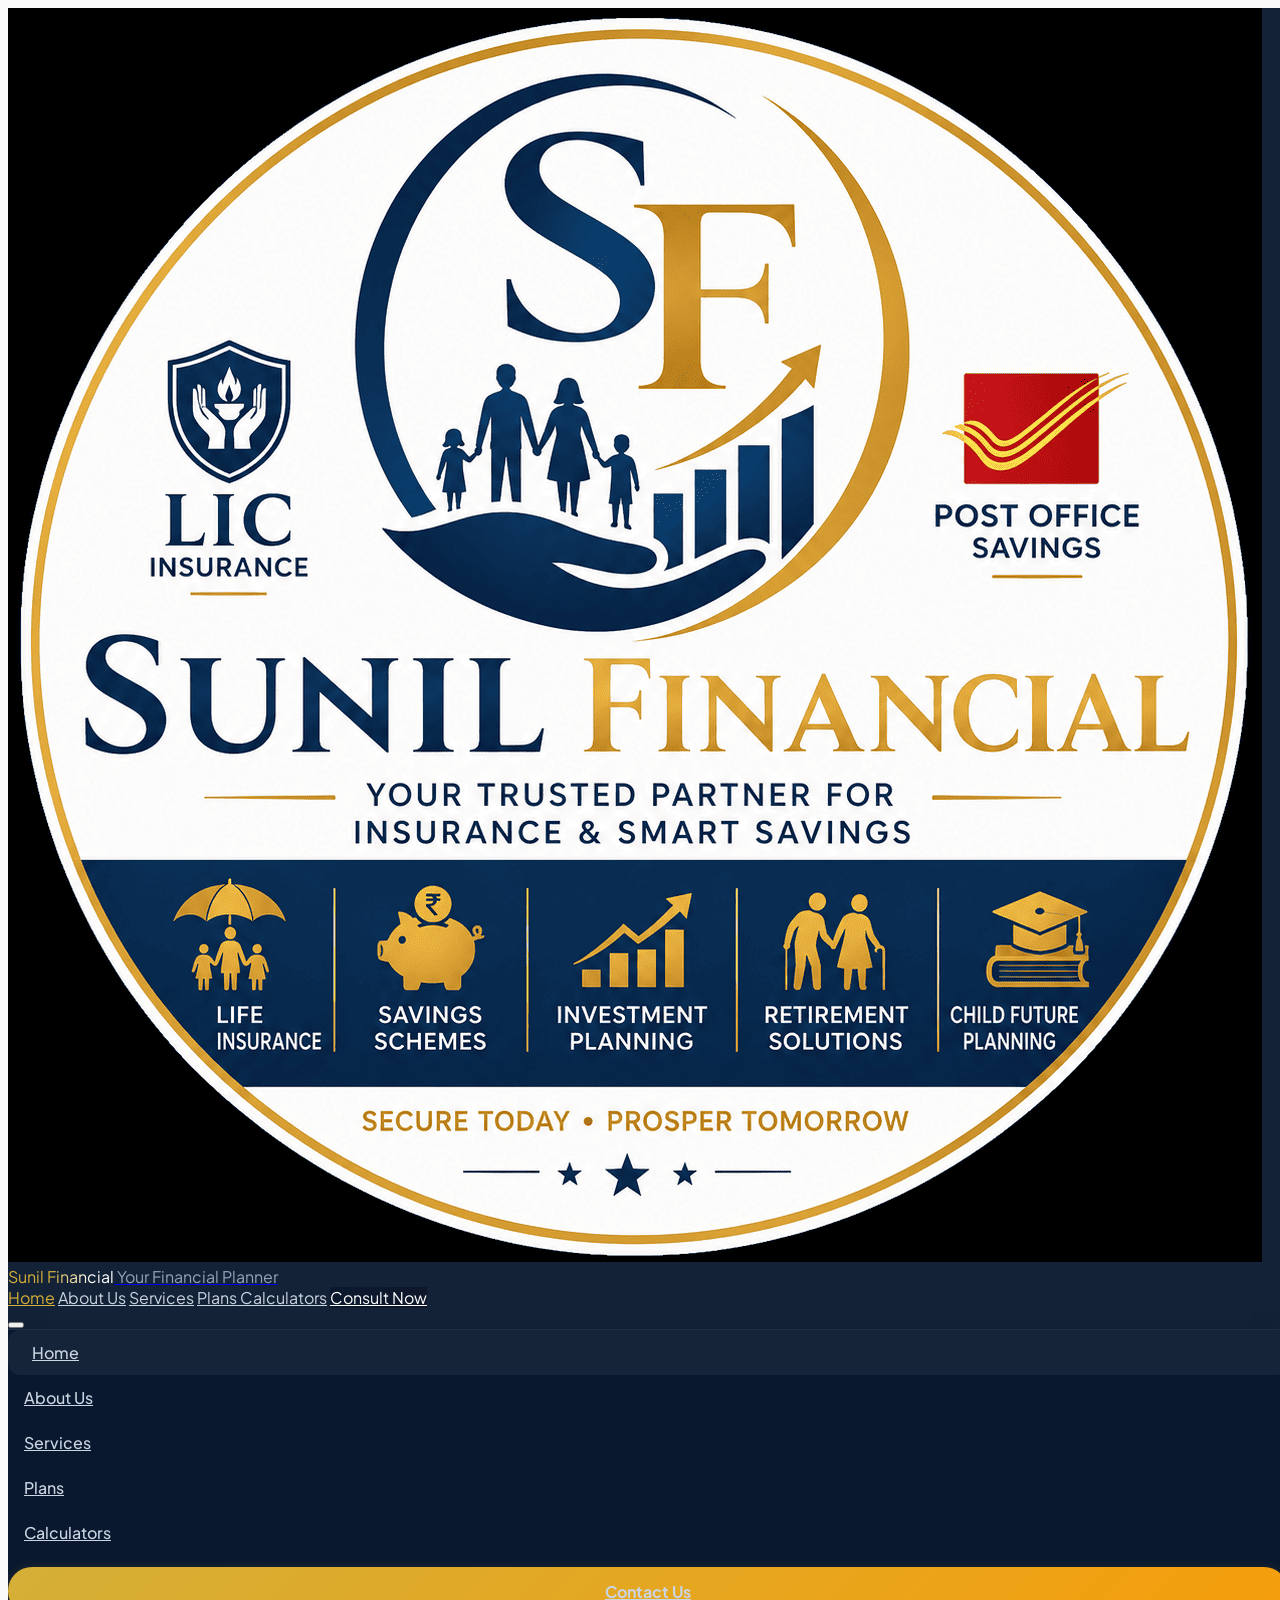
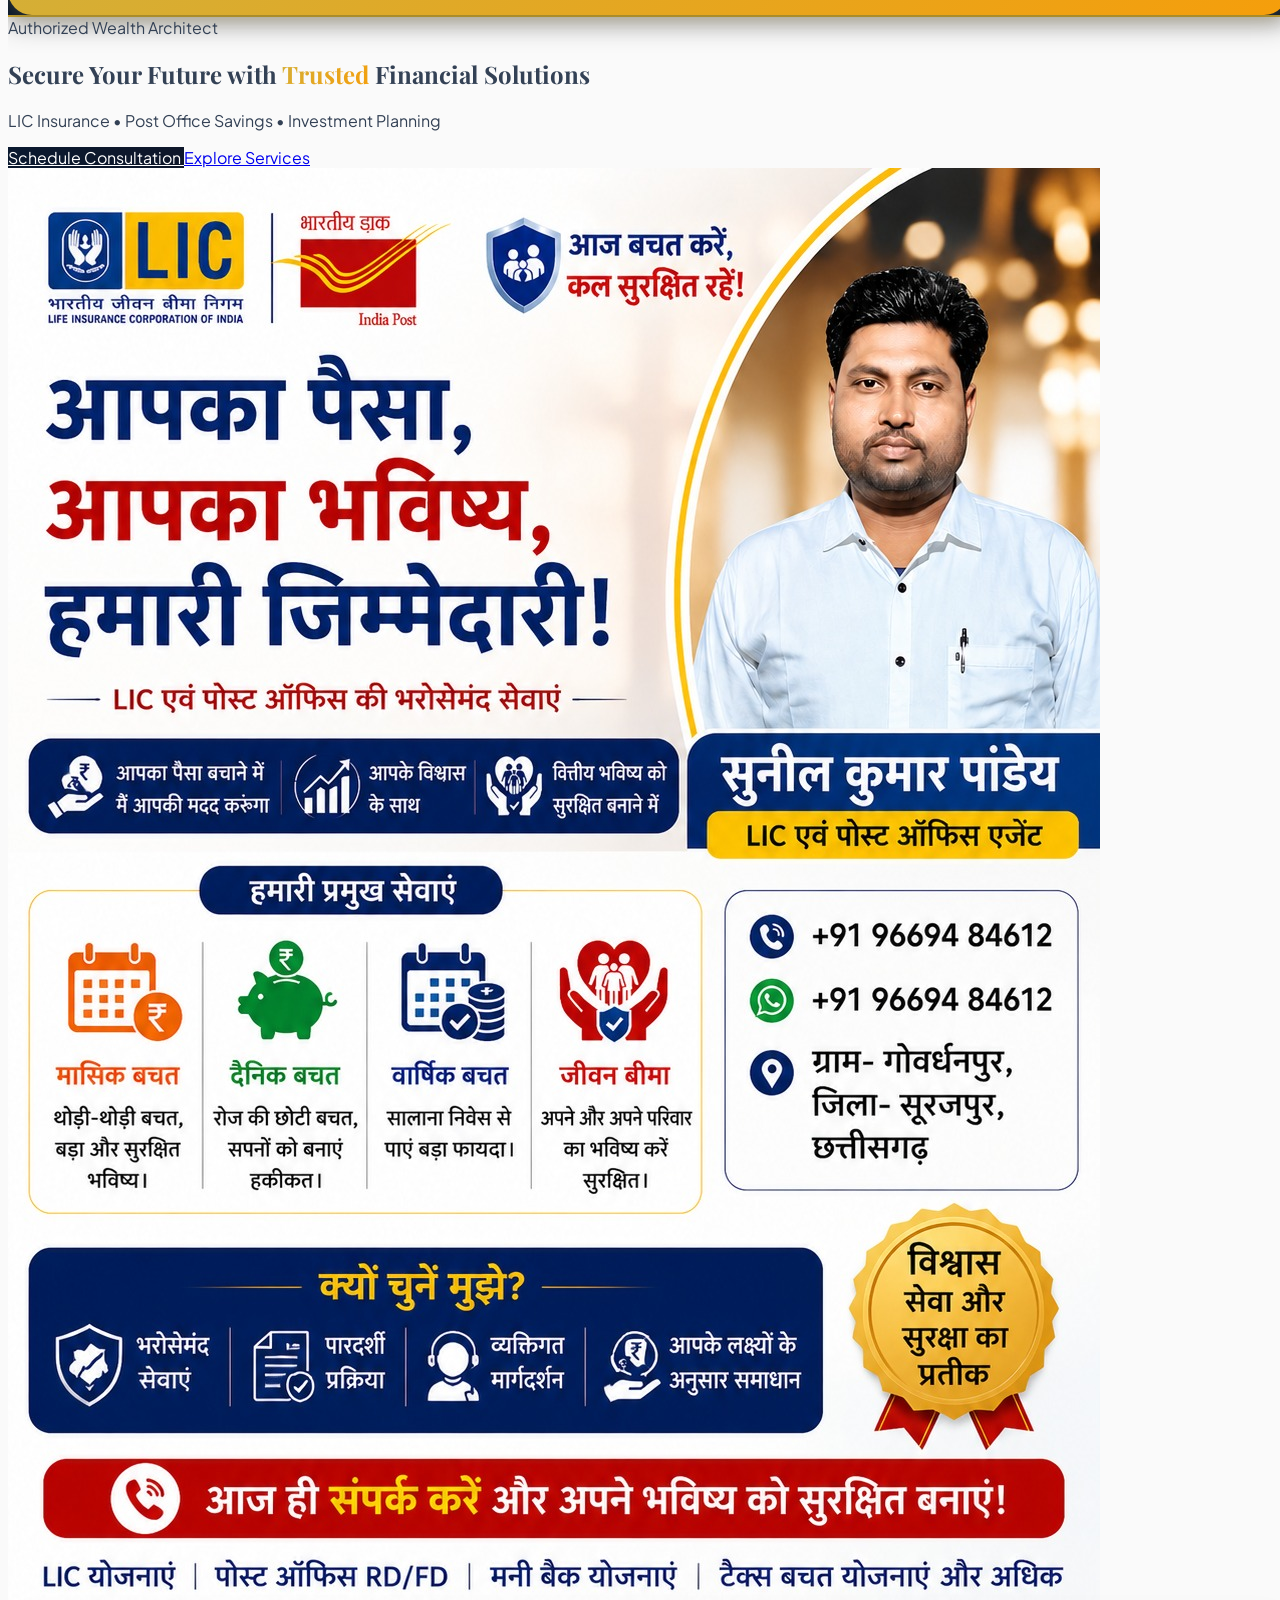
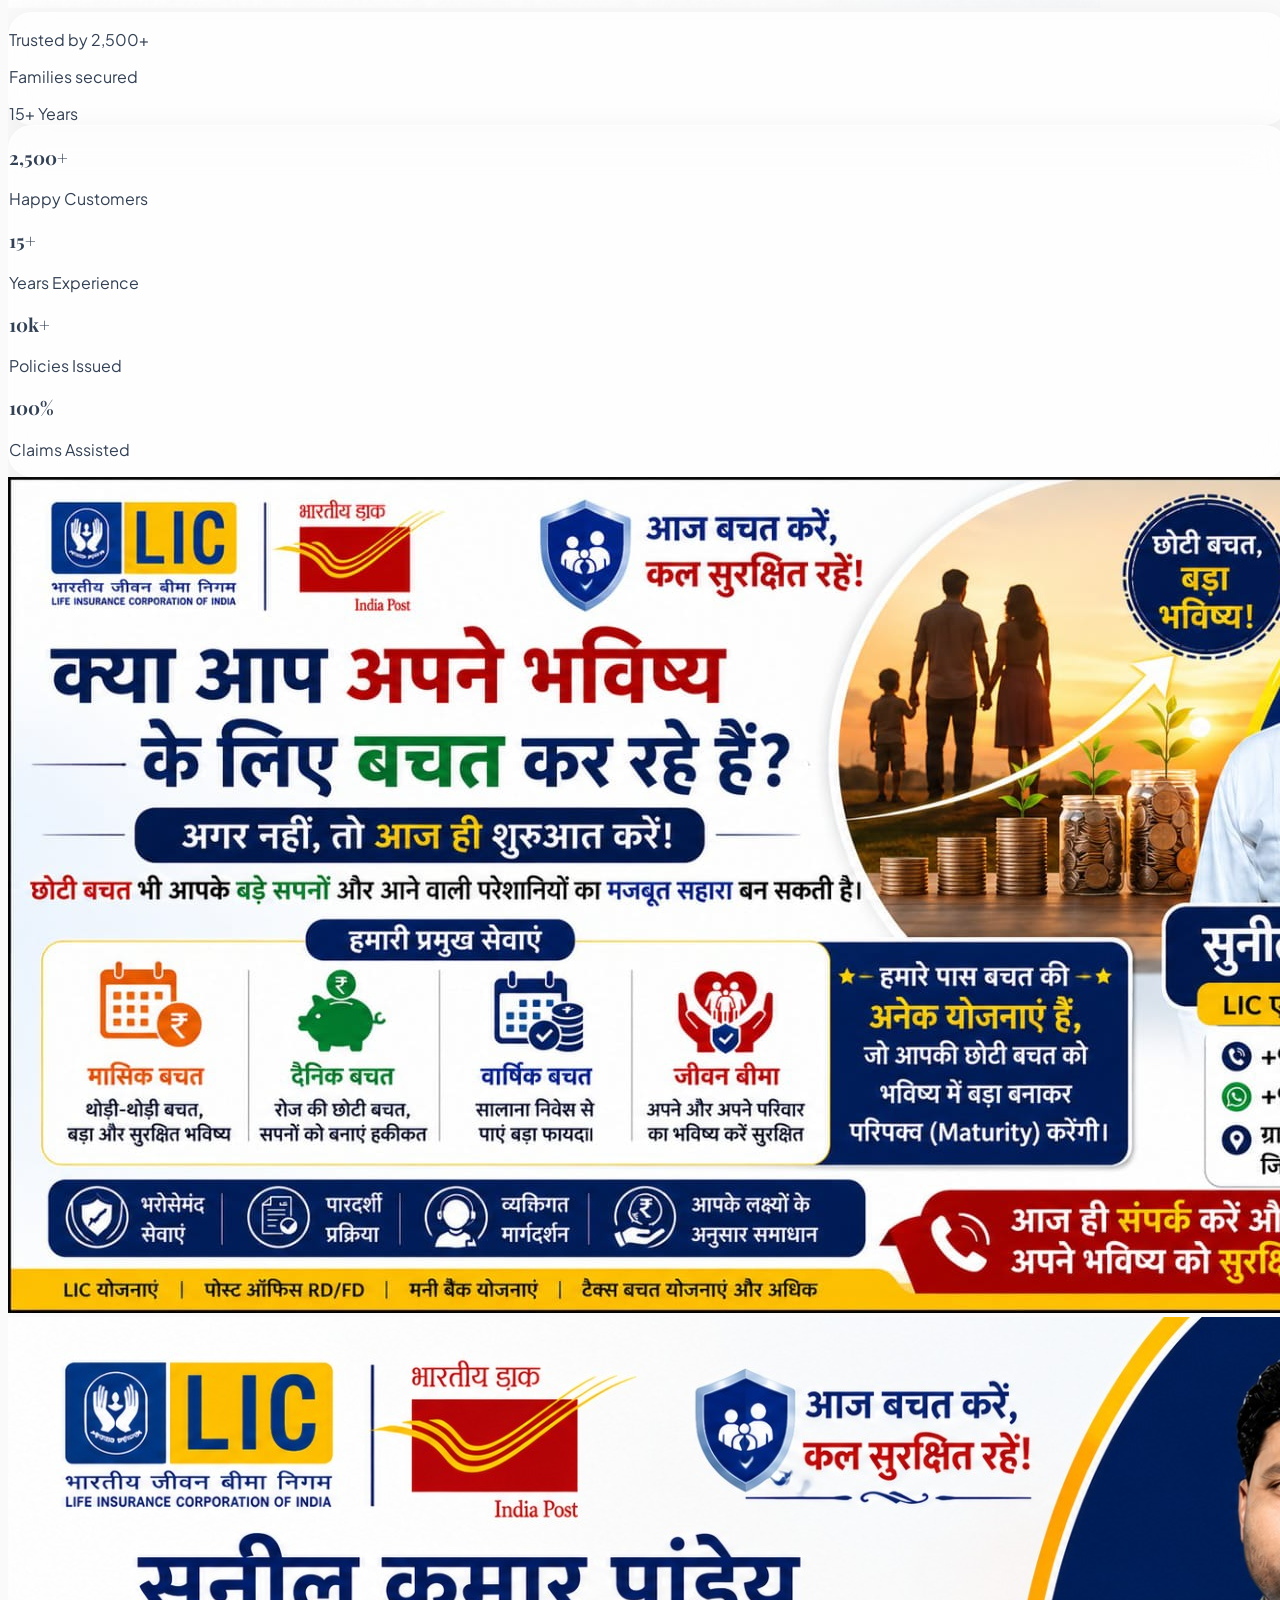
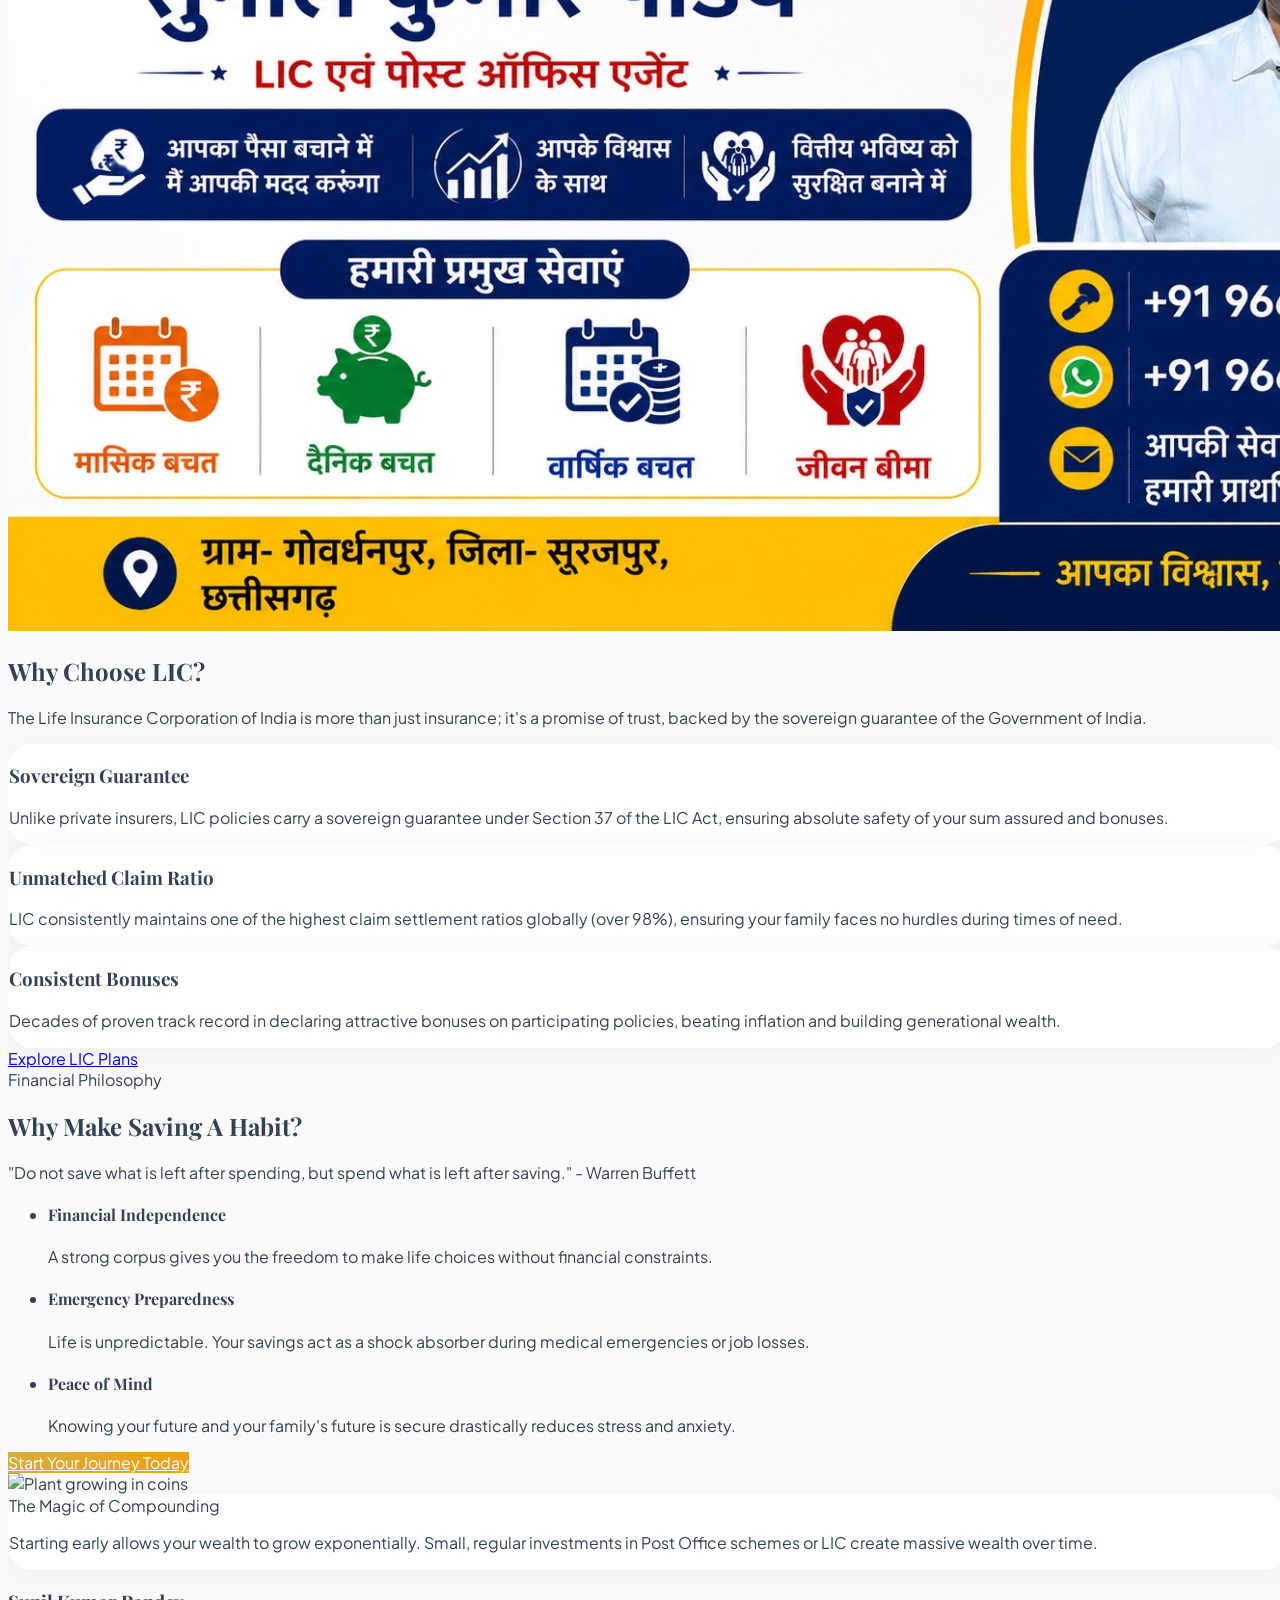
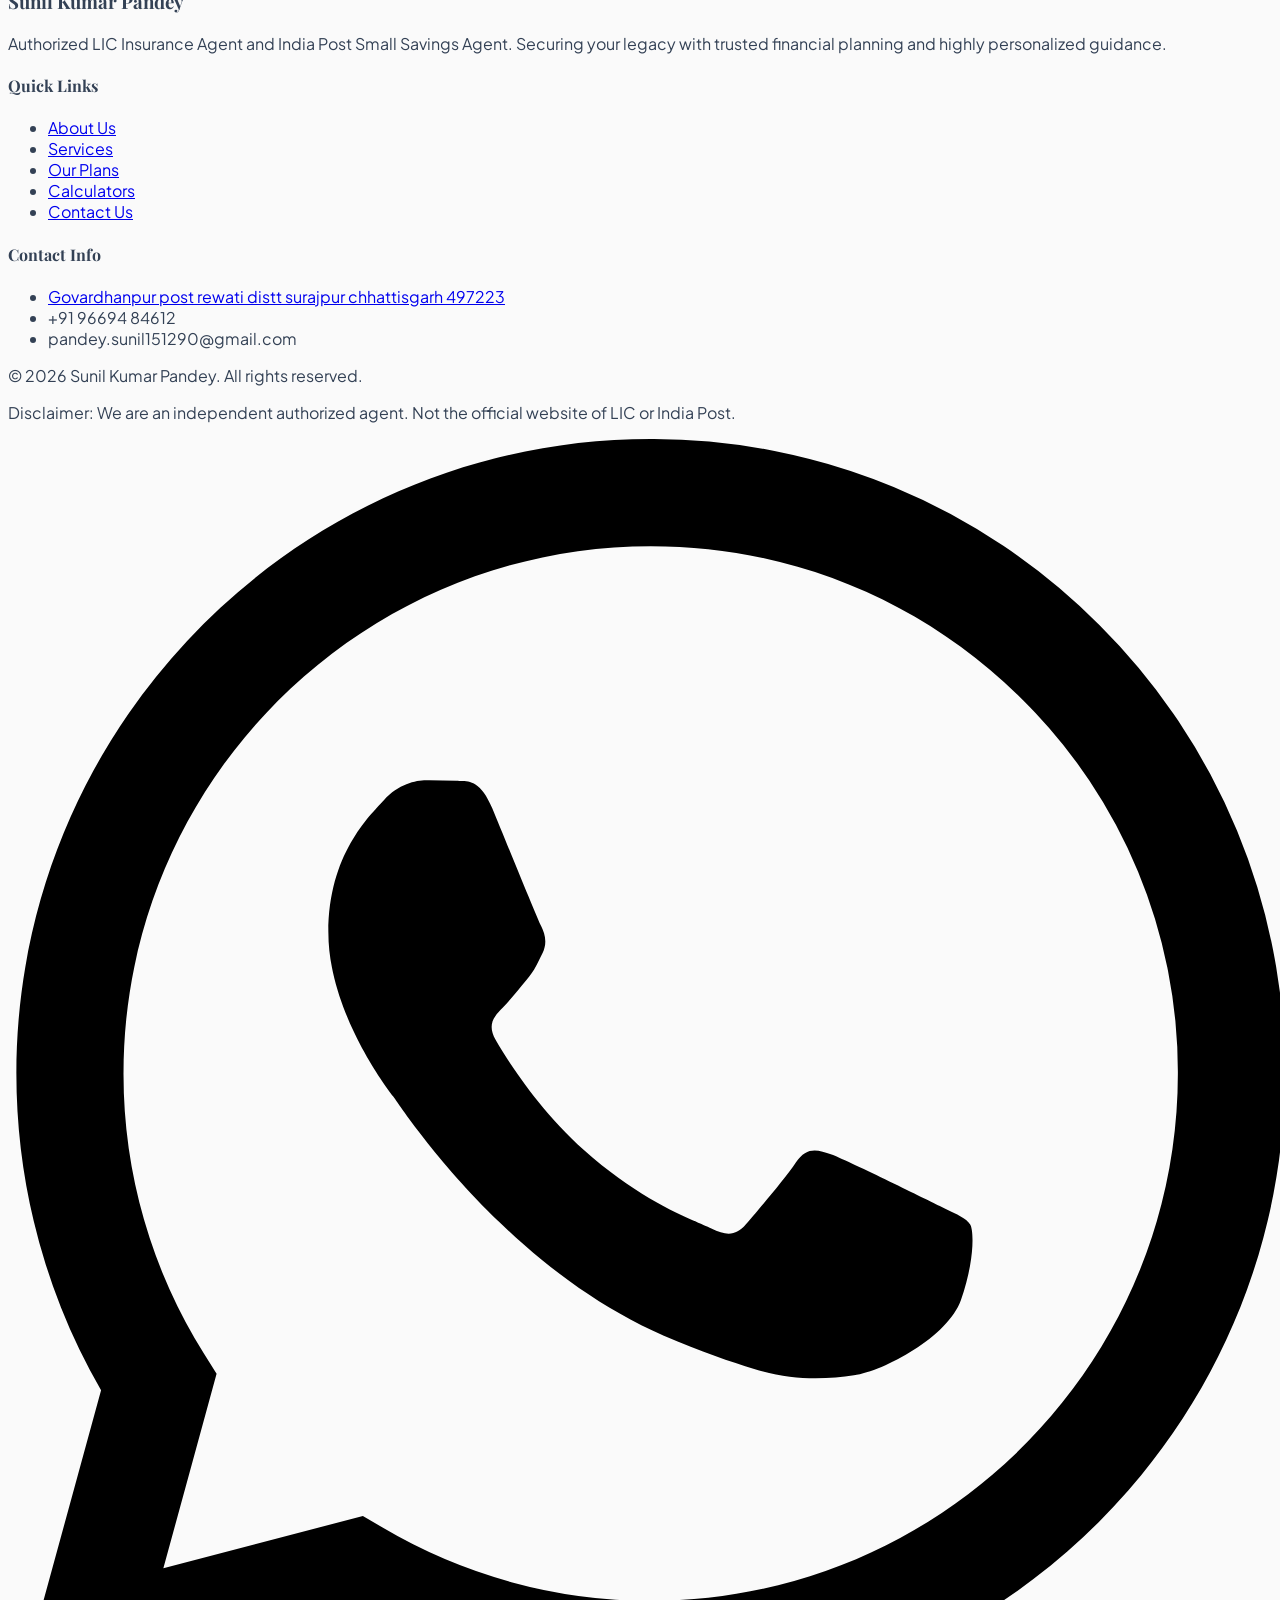
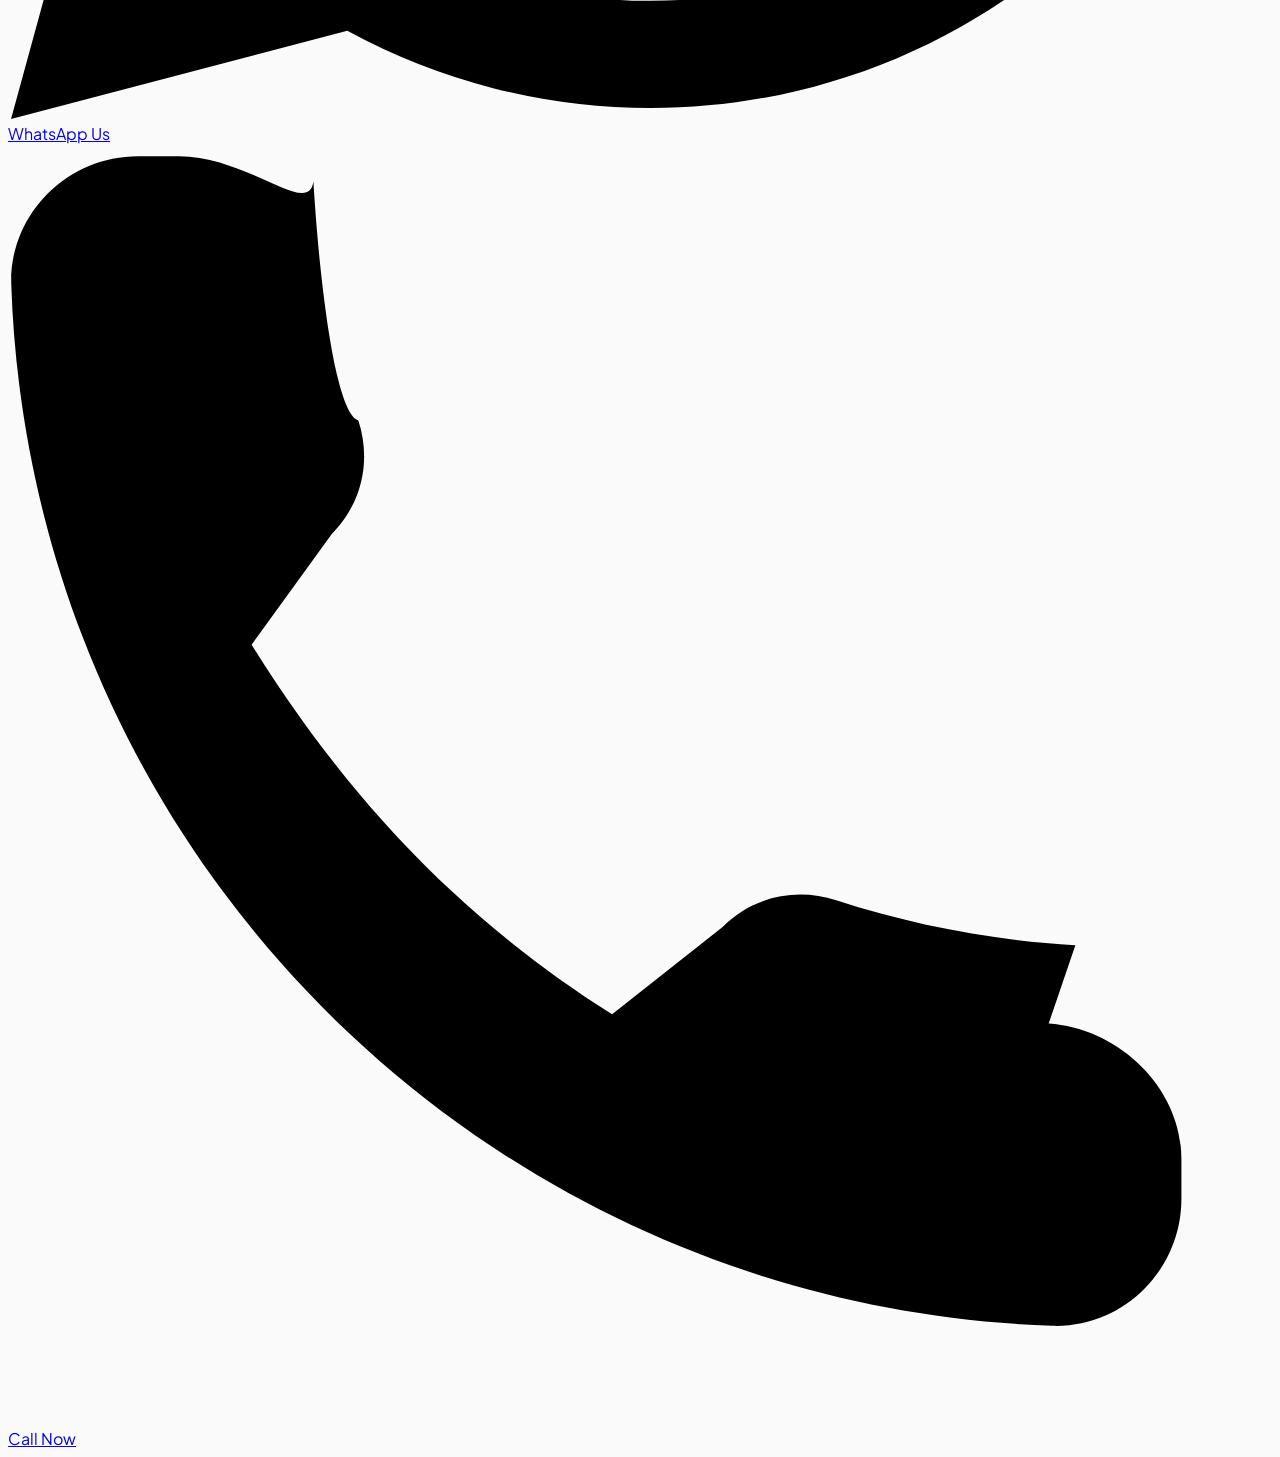
==== commit 3f1fc049: "feat: add premium styles and responsive background decorations across site pages" ====
--- a/index.html
+++ b/index.html
@@ -97,8 +97,8 @@
         <!-- Hero Section -->
         <section class="relative bg-brand-pearl overflow-hidden pt-20 pb-40 fade-in-up">
             <!-- Decorative background elements -->
-            <div class="absolute top-0 right-0 -mr-20 -mt-20 w-[40rem] h-[40rem] rounded-full bg-gradient-to-br from-blue-300/30 via-purple-300/20 to-pink-300/20 blur-3xl pointer-events-none mix-blend-multiply animate-[pulse_6s_ease-in-out_infinite]"></div>
-            <div class="absolute bottom-0 left-0 -ml-20 -mb-20 w-[40rem] h-[40rem] rounded-full bg-gradient-to-tr from-brand-gold/30 via-orange-300/20 to-blue-300/20 blur-3xl pointer-events-none mix-blend-multiply animate-[pulse_8s_ease-in-out_infinite]"></div>
+            <div class="hidden md:block absolute top-0 right-0 -mr-20 -mt-20 w-[40rem] h-[40rem] rounded-full bg-gradient-to-br from-blue-300/30 via-purple-300/20 to-pink-300/20 blur-3xl pointer-events-none mix-blend-multiply animate-[pulse_6s_ease-in-out_infinite]"></div>
+            <div class="hidden md:block absolute bottom-0 left-0 -ml-20 -mb-20 w-[40rem] h-[40rem] rounded-full bg-gradient-to-tr from-brand-gold/30 via-orange-300/20 to-blue-300/20 blur-3xl pointer-events-none mix-blend-multiply animate-[pulse_8s_ease-in-out_infinite]"></div>
 
             <div class="max-w-7xl mx-auto px-4 sm:px-6 lg:px-8 relative z-10">
                 <div class="grid grid-cols-1 lg:grid-cols-12 gap-16 items-center">
@@ -193,7 +193,7 @@
 
         <!-- Why LIC Section -->
         <section class="py-24 bg-white relative overflow-hidden">
-            <div class="absolute top-1/2 left-0 w-96 h-96 bg-gradient-to-br from-blue-400/20 to-purple-400/20 rounded-full blur-3xl -translate-y-1/2 -translate-x-1/2"></div>
+            <div class="hidden md:block absolute top-1/2 left-0 w-96 h-96 bg-gradient-to-br from-blue-400/20 to-purple-400/20 rounded-full blur-3xl -translate-y-1/2 -translate-x-1/2"></div>
             <div class="max-w-7xl mx-auto px-4 sm:px-6 lg:px-8 relative z-10">
                 <div class="text-center max-w-3xl mx-auto mb-16" data-aos="fade-up">
                     <h2 class="text-4xl md:text-5xl font-serif font-bold text-brand-navy mb-6">Why Choose <span class="text-transparent bg-clip-text bg-gradient-to-r from-blue-600 via-purple-500 to-brand-gold">LIC?</span></h2>
--- a/assets/style.css
+++ b/assets/style.css
@@ -11,12 +11,15 @@
   scroll-behavior: smooth;
 }
 
-body {
+html, body {
   font-family: 'Plus Jakarta Sans', sans-serif;
   -webkit-font-smoothing: antialiased;
   background-color: var(--brand-pearl);
   color: #334155;
   overflow-x: hidden;
+  width: 100%;
+  max-width: 100vw;
+  position: relative;
 }
 
 h1,
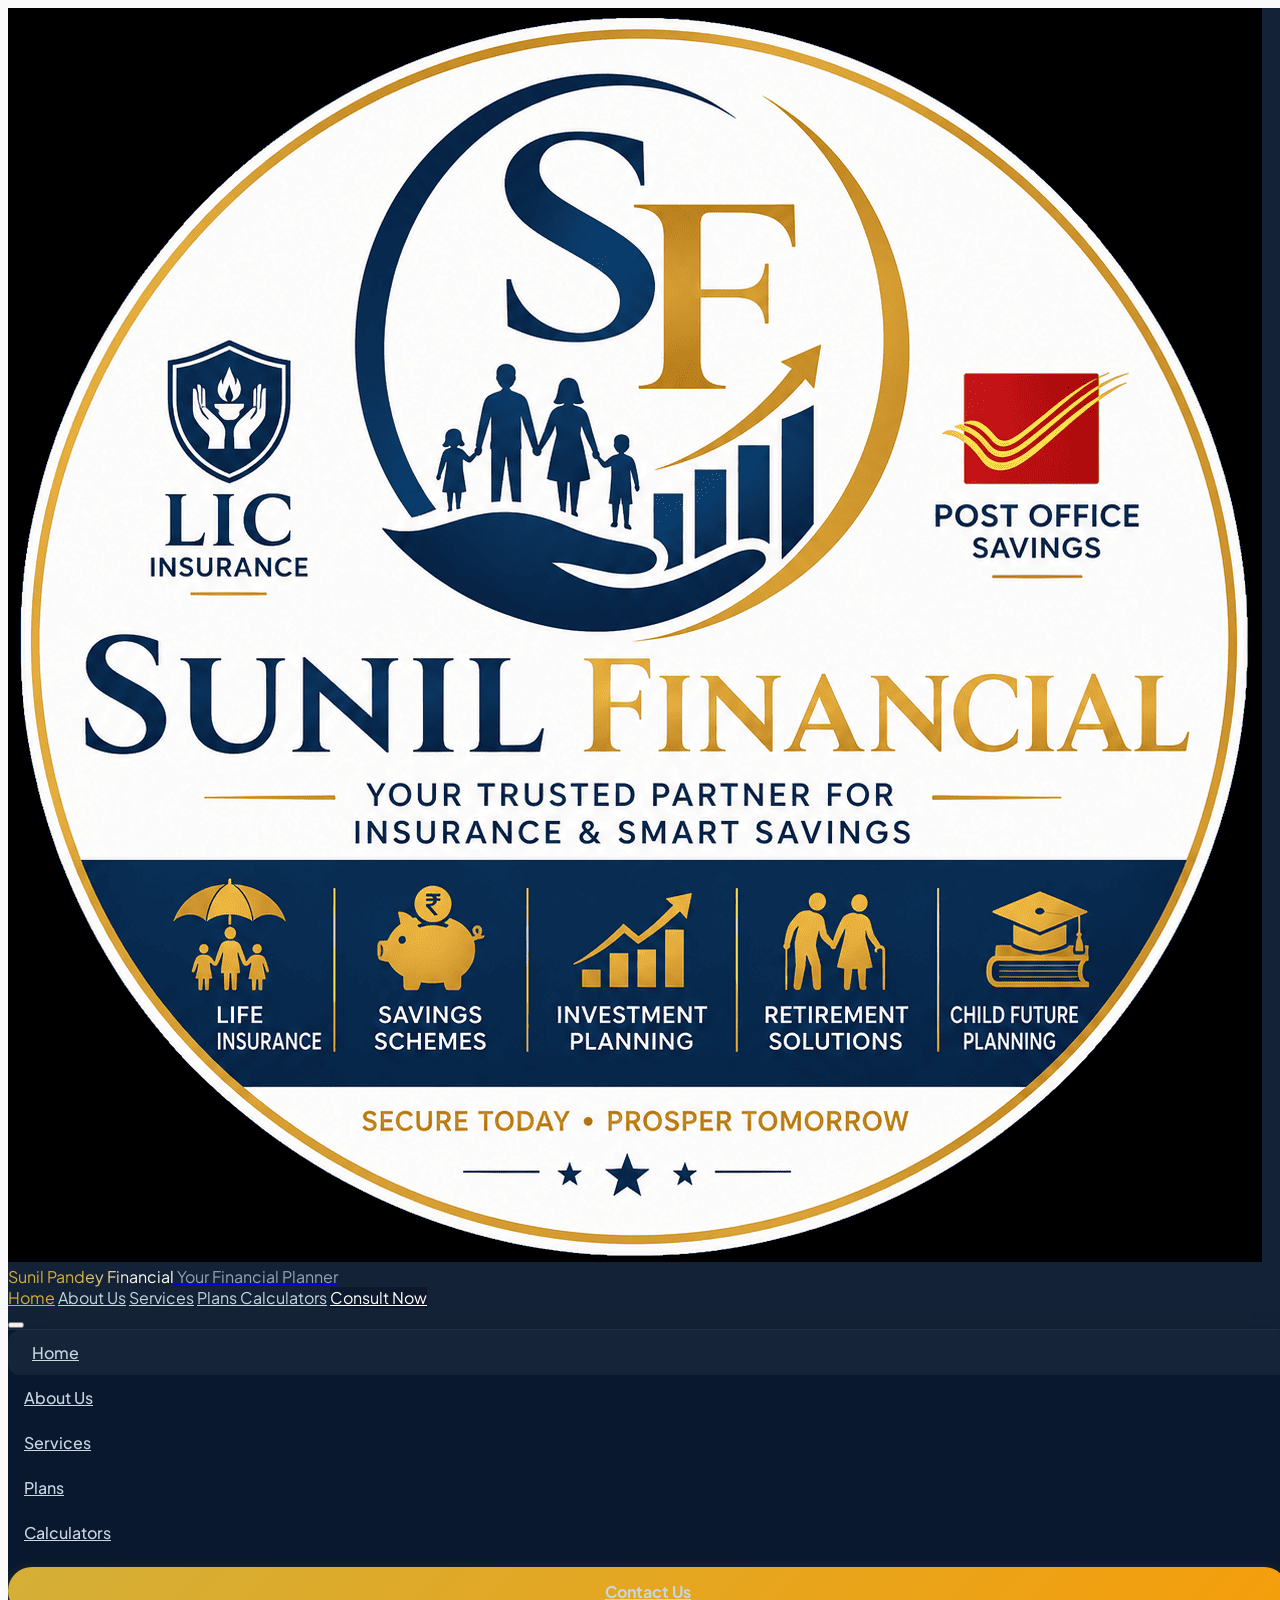
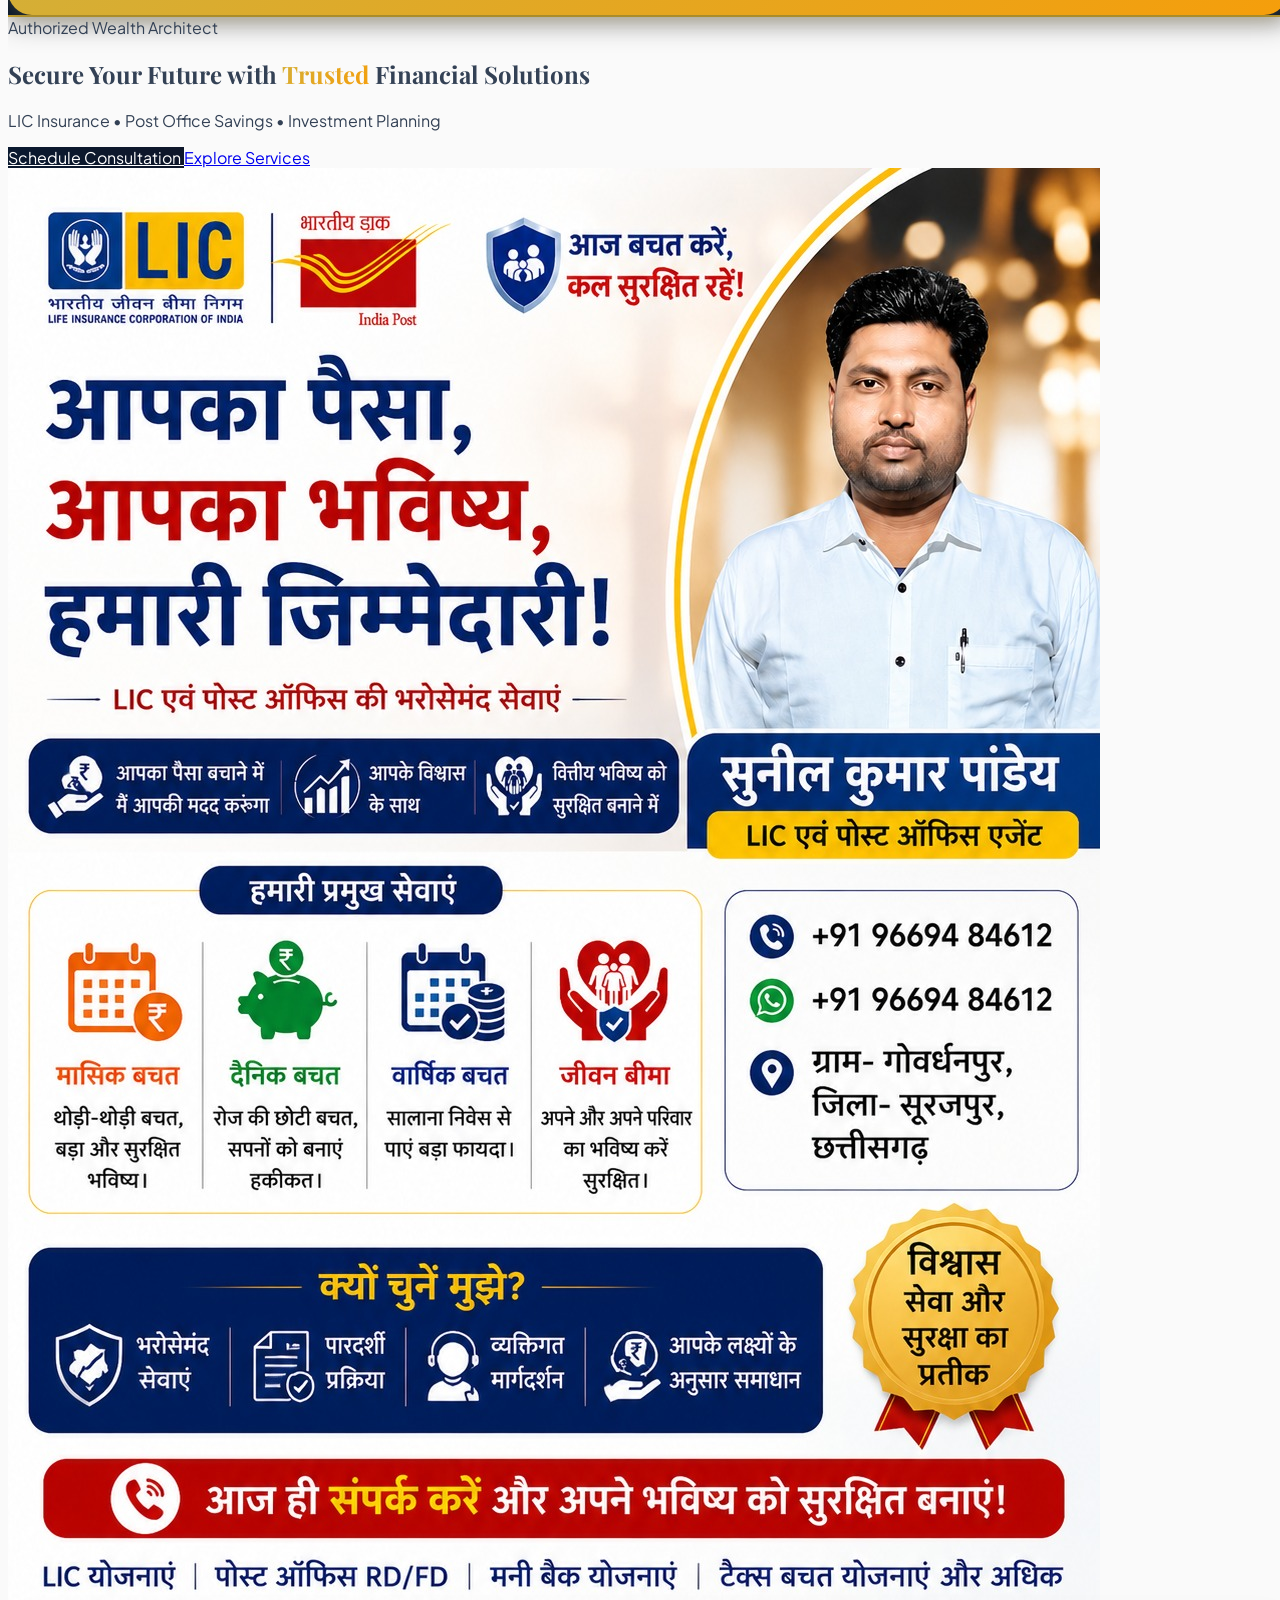
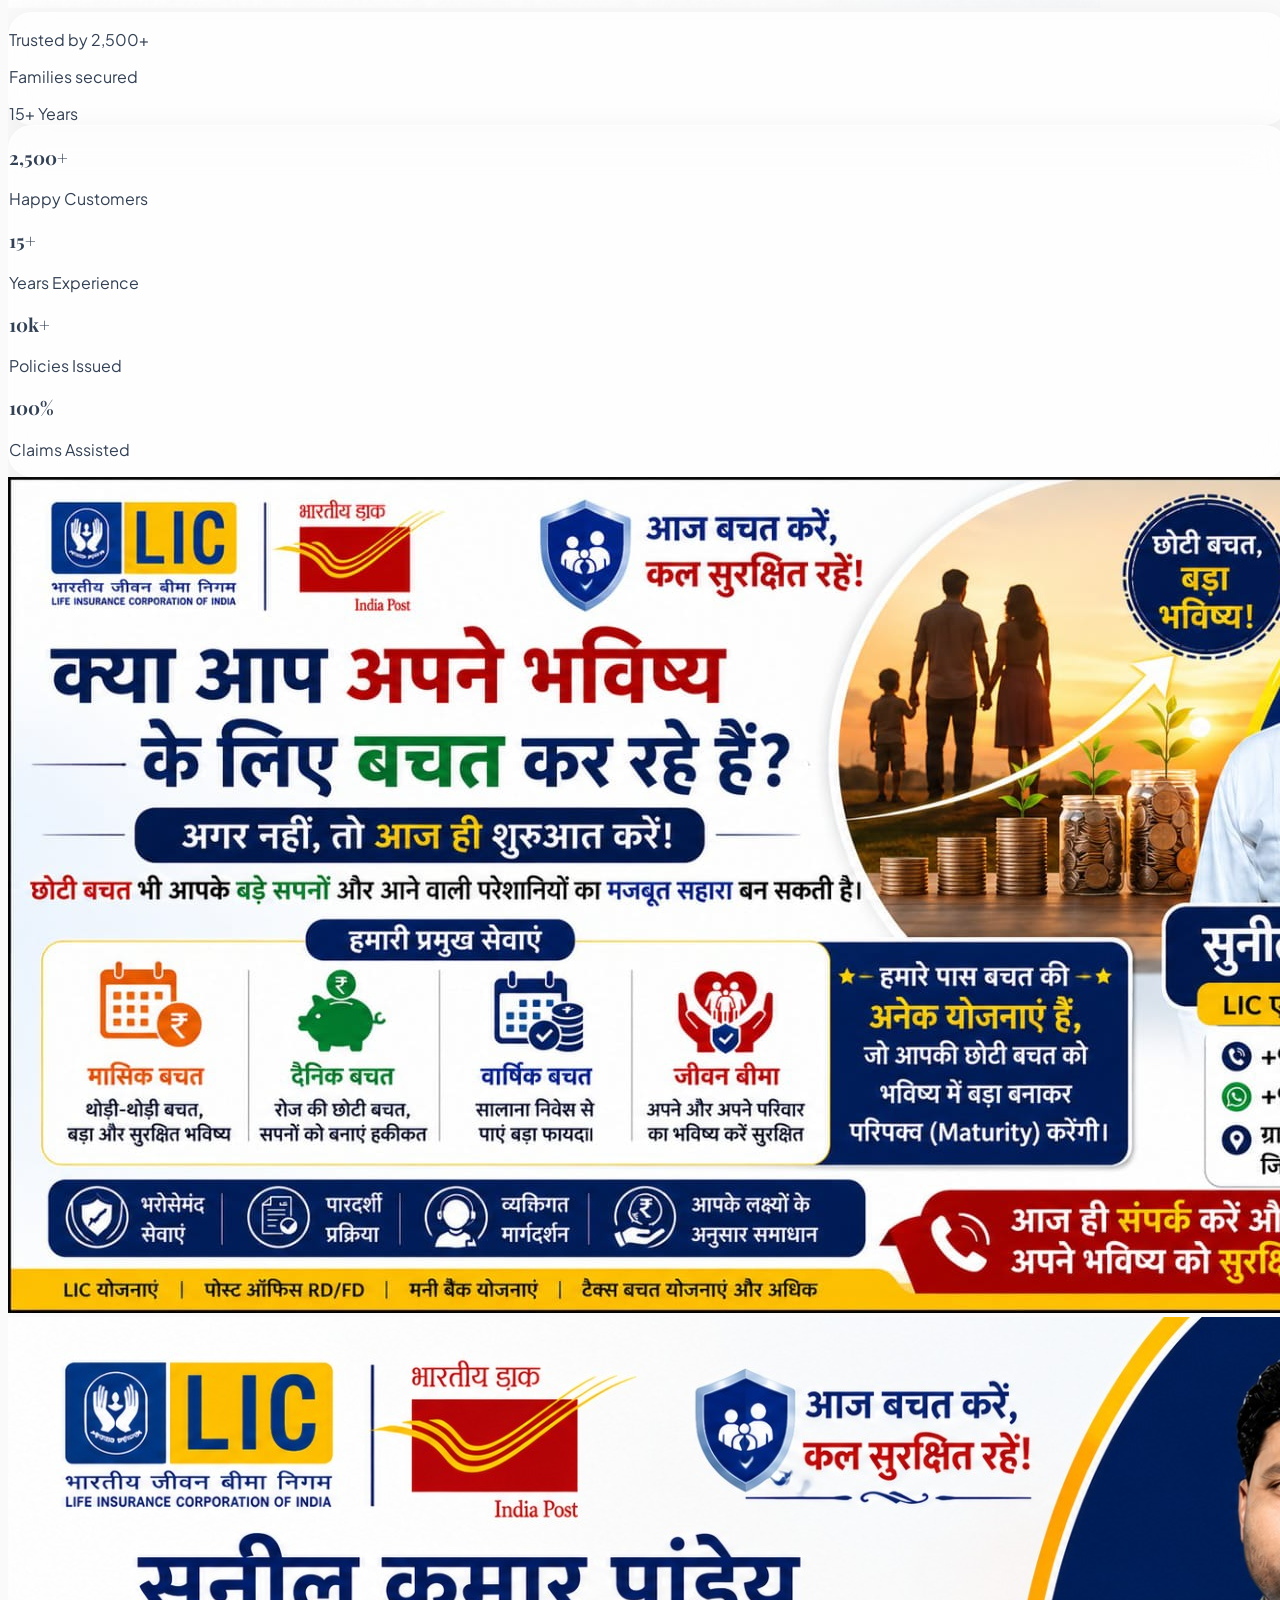
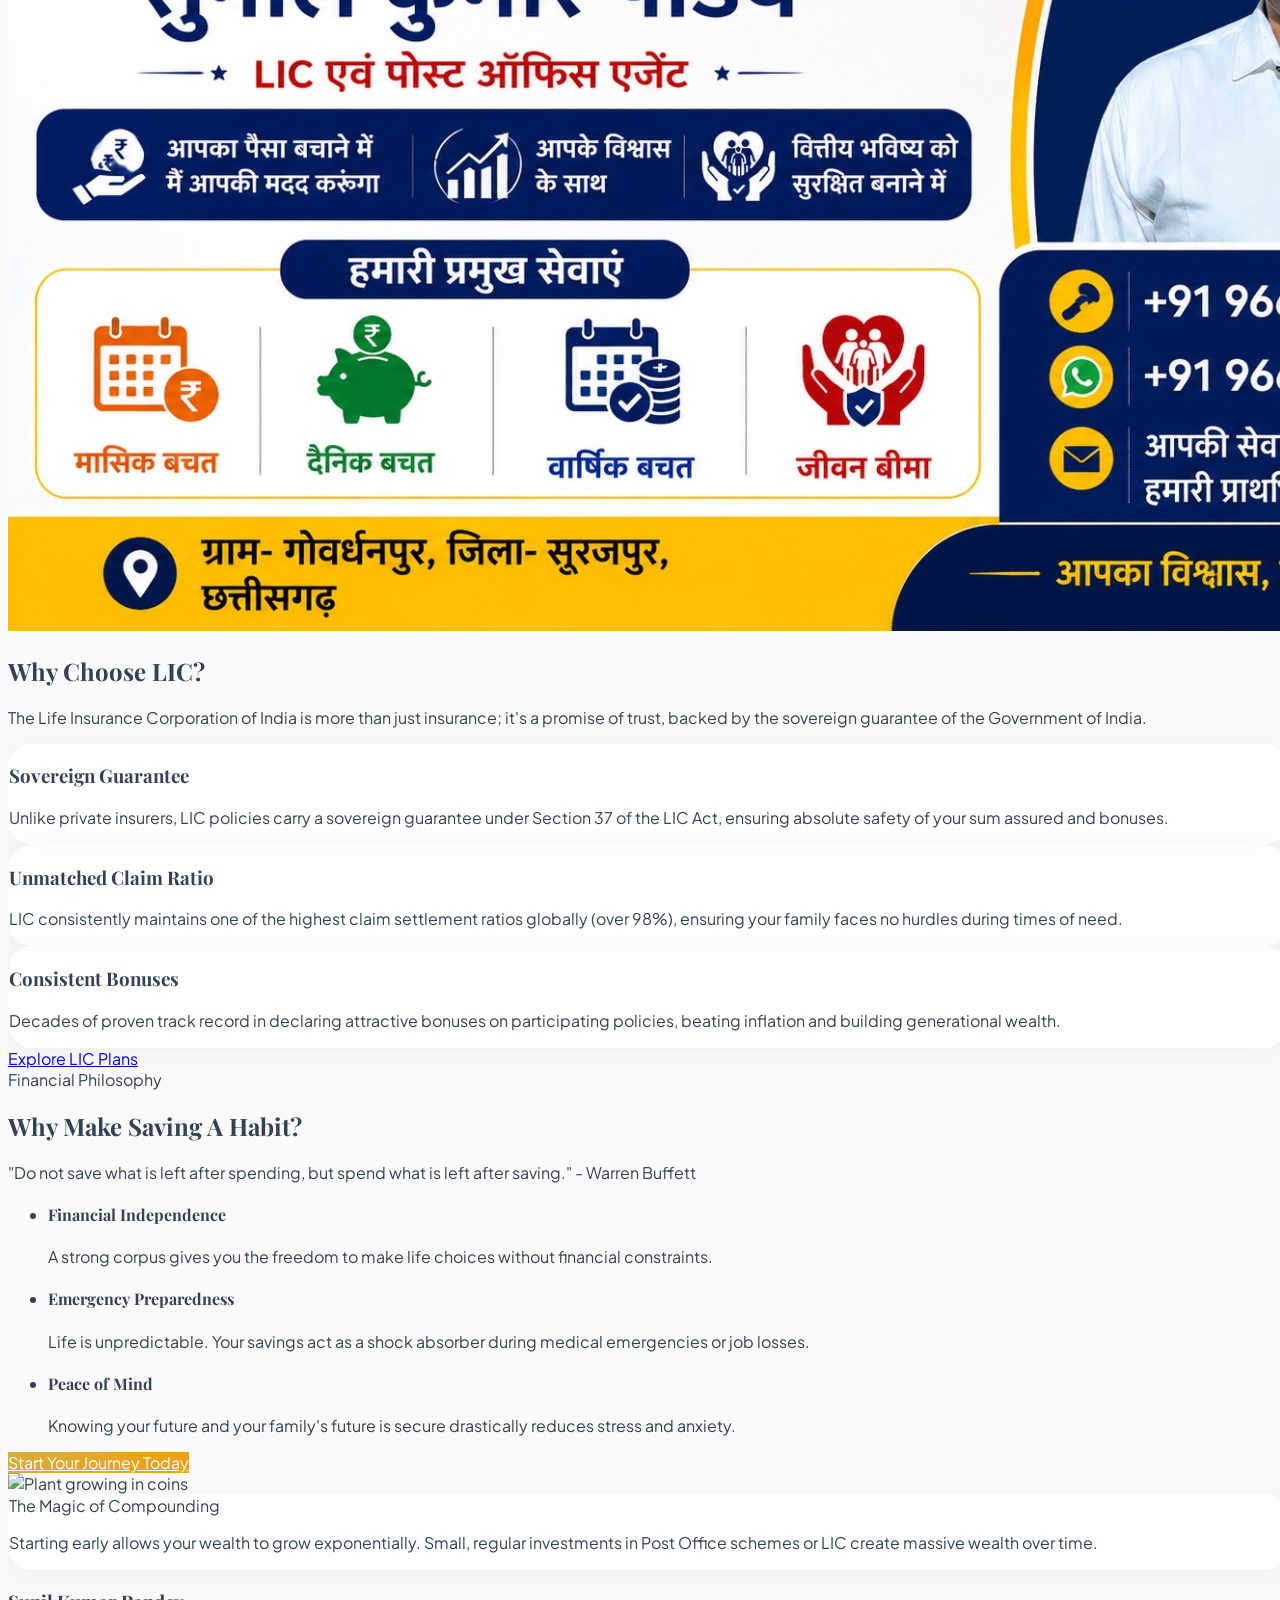
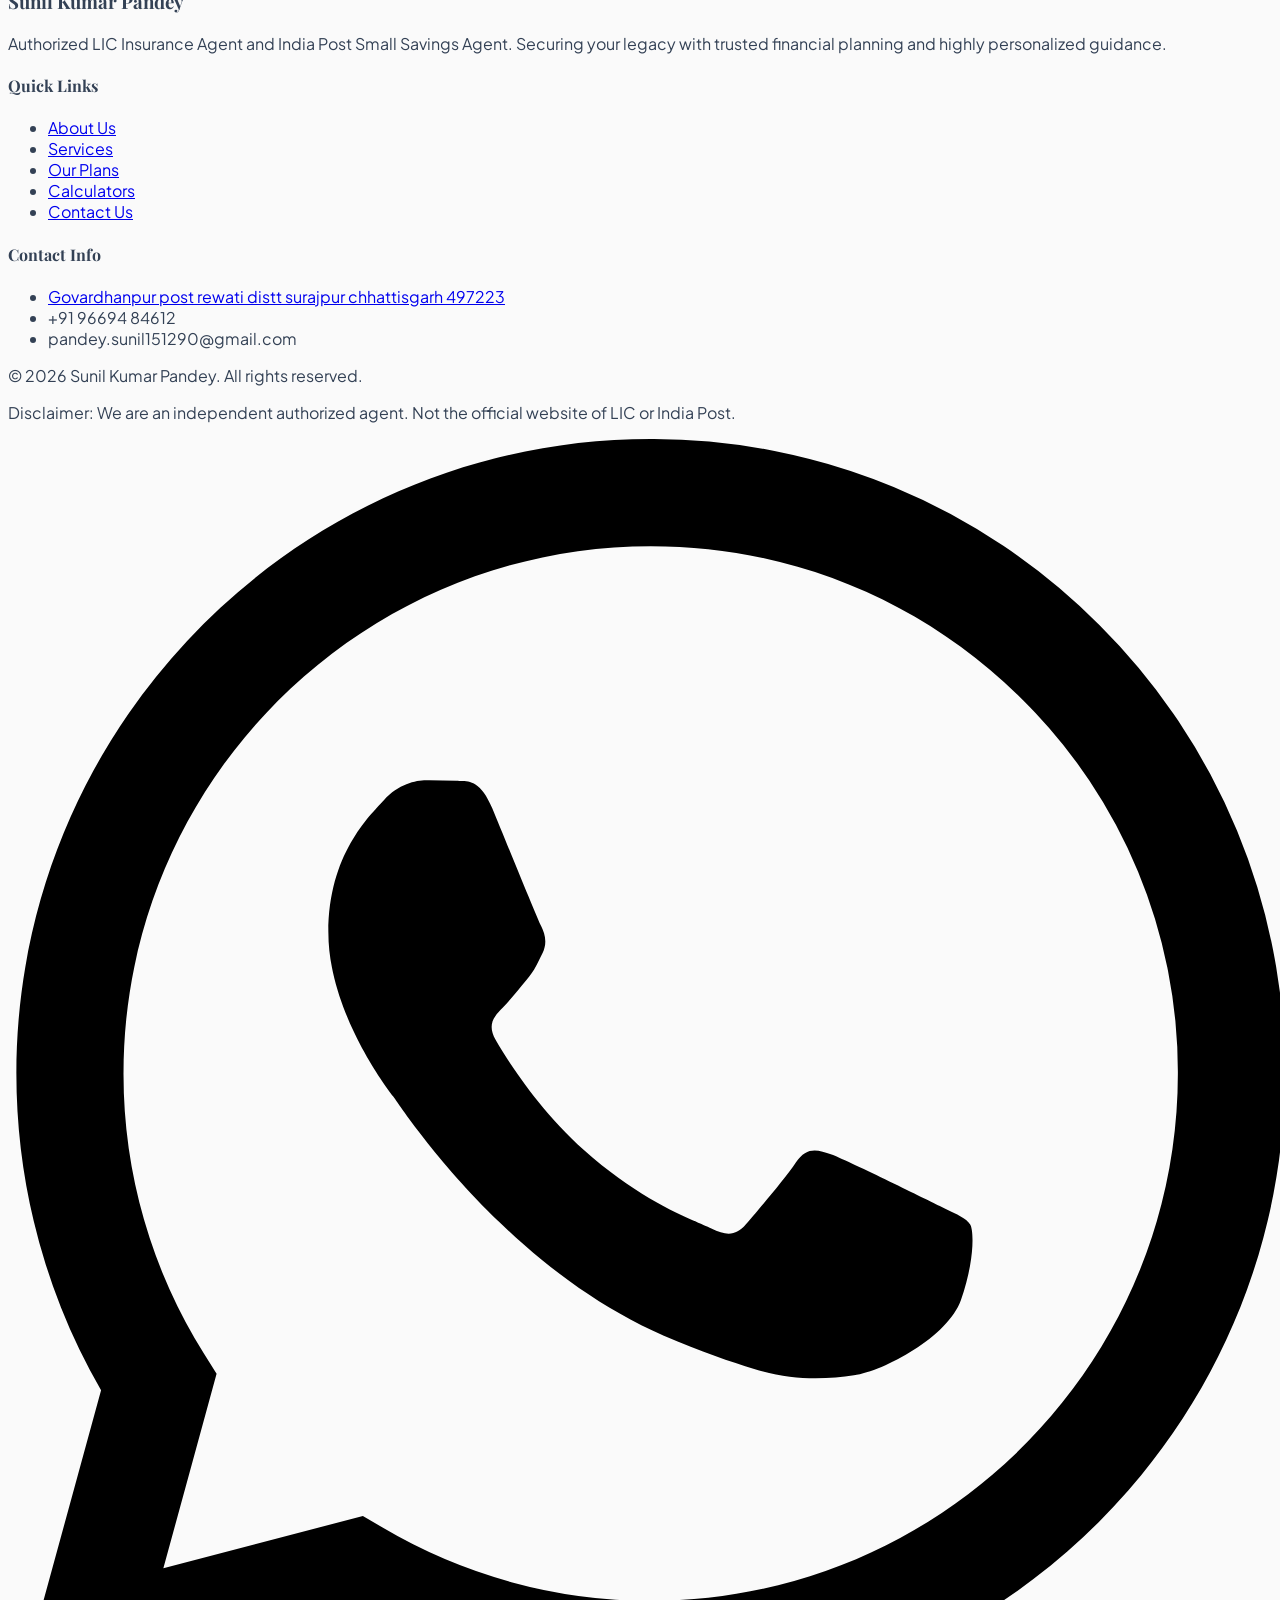
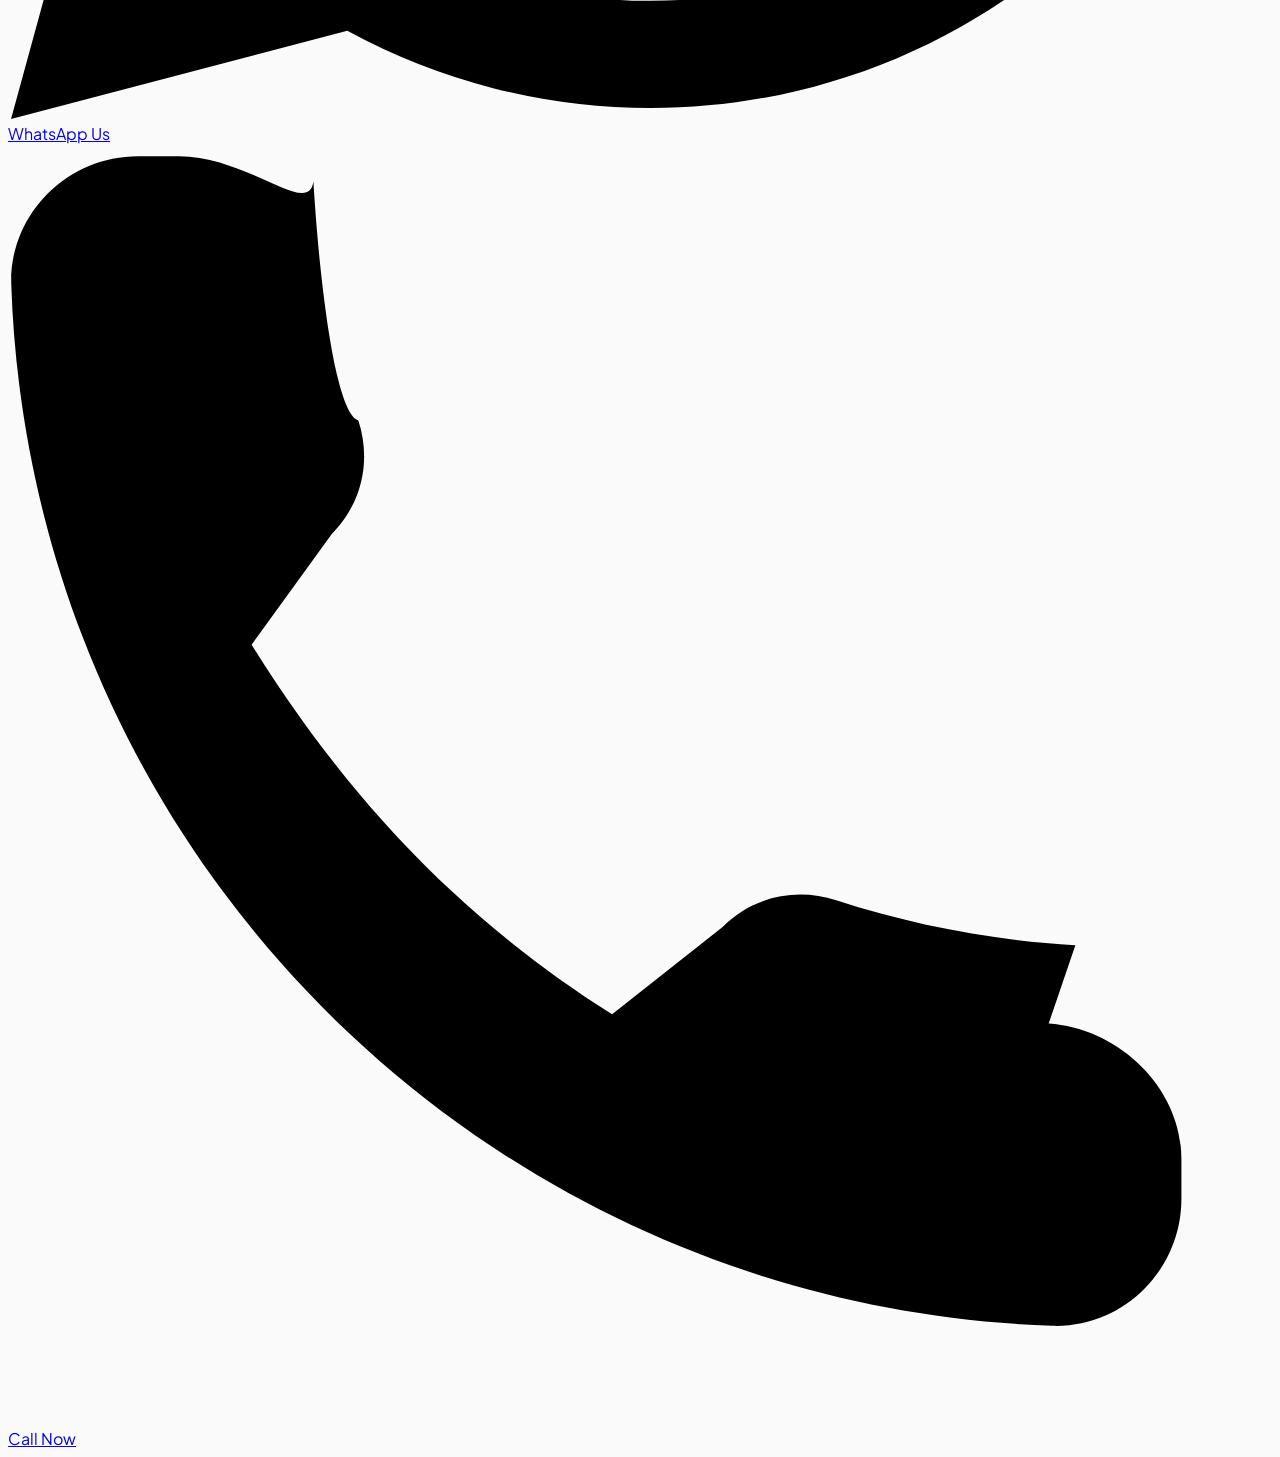
==== commit af050202: "title name change" ====
--- a/index.html
+++ b/index.html
@@ -50,7 +50,7 @@
                     <a href="index.html" class="flex-shrink-0 flex items-center group mt-1 sm:mt-0">
                         <img src="images/logo.png" alt="Sunil Financial Logo" class="h-14 sm:h-16 w-14 sm:w-16 -ml-2 mr-3 sm:mr-4 object-cover rounded-full shadow-md border-2 border-brand-gold/20">
                         <div class="flex flex-col justify-center items-center">
-                            <span class="font-serif font-bold text-2xl sm:text-3xl md:text-4xl tracking-tight animate-shimmer leading-none">Sunil Financial</span>
+                            <span class="font-serif font-bold text-2xl sm:text-3xl md:text-4xl tracking-tight animate-shimmer leading-none">Sunil Pandey Financial</span>
                             <span id="animated-subtitle" class="text-[10px] sm:text-xs text-brand-gold/80 uppercase tracking-widest font-semibold mt-1 text-center w-full">Your Financial Planner</span>
                         </div>
                     </a>
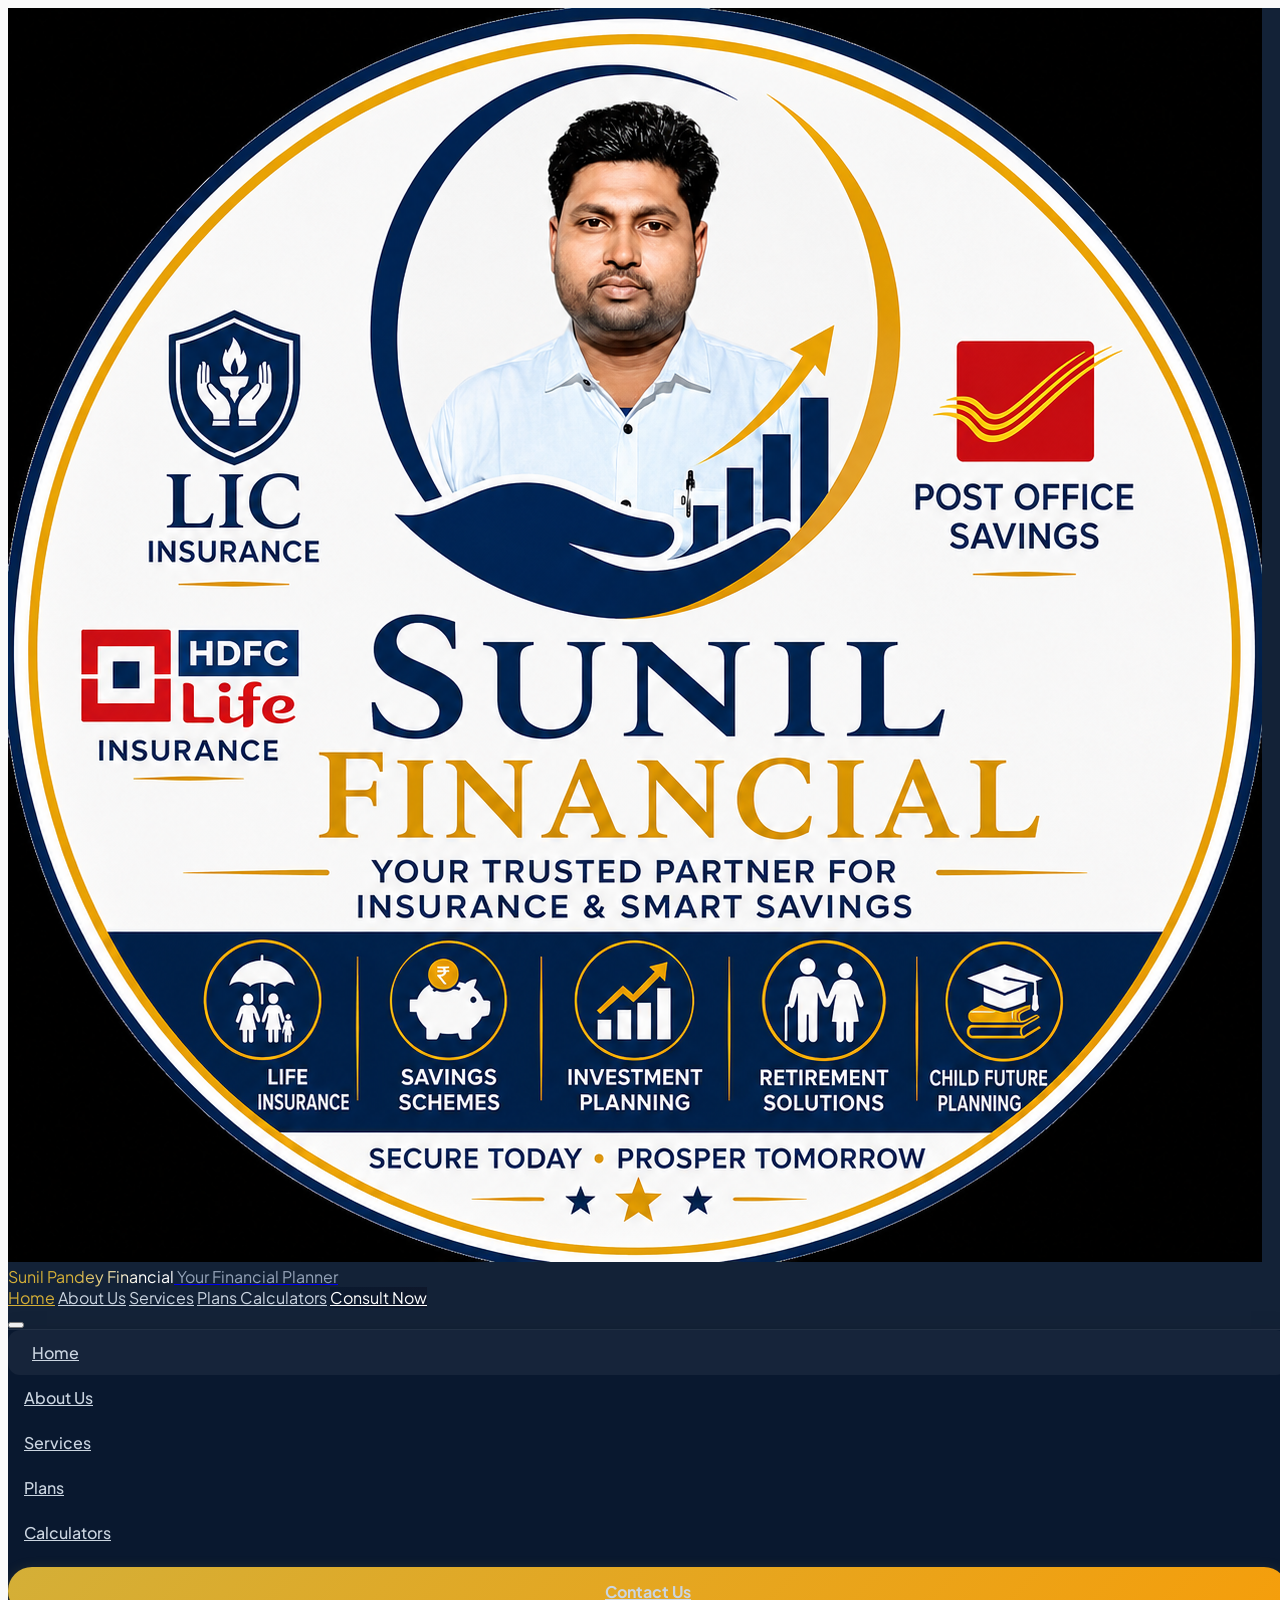
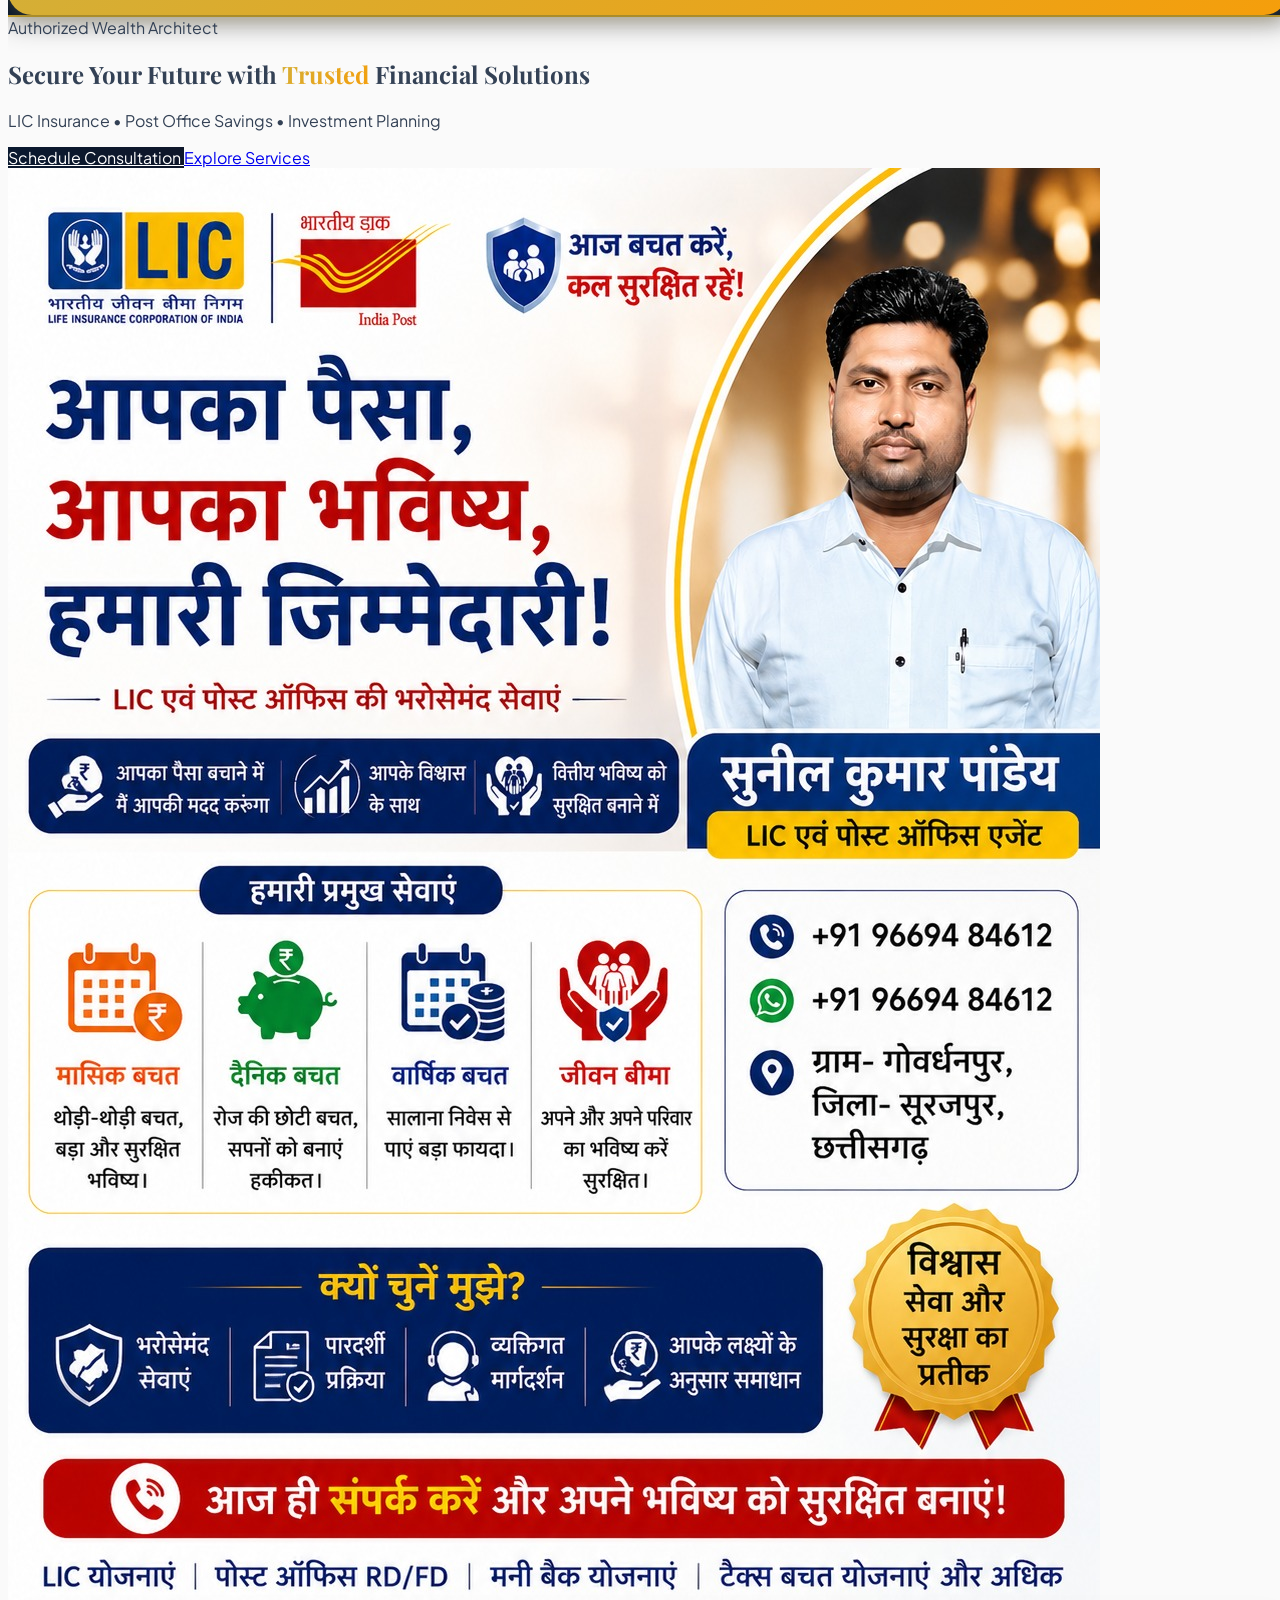
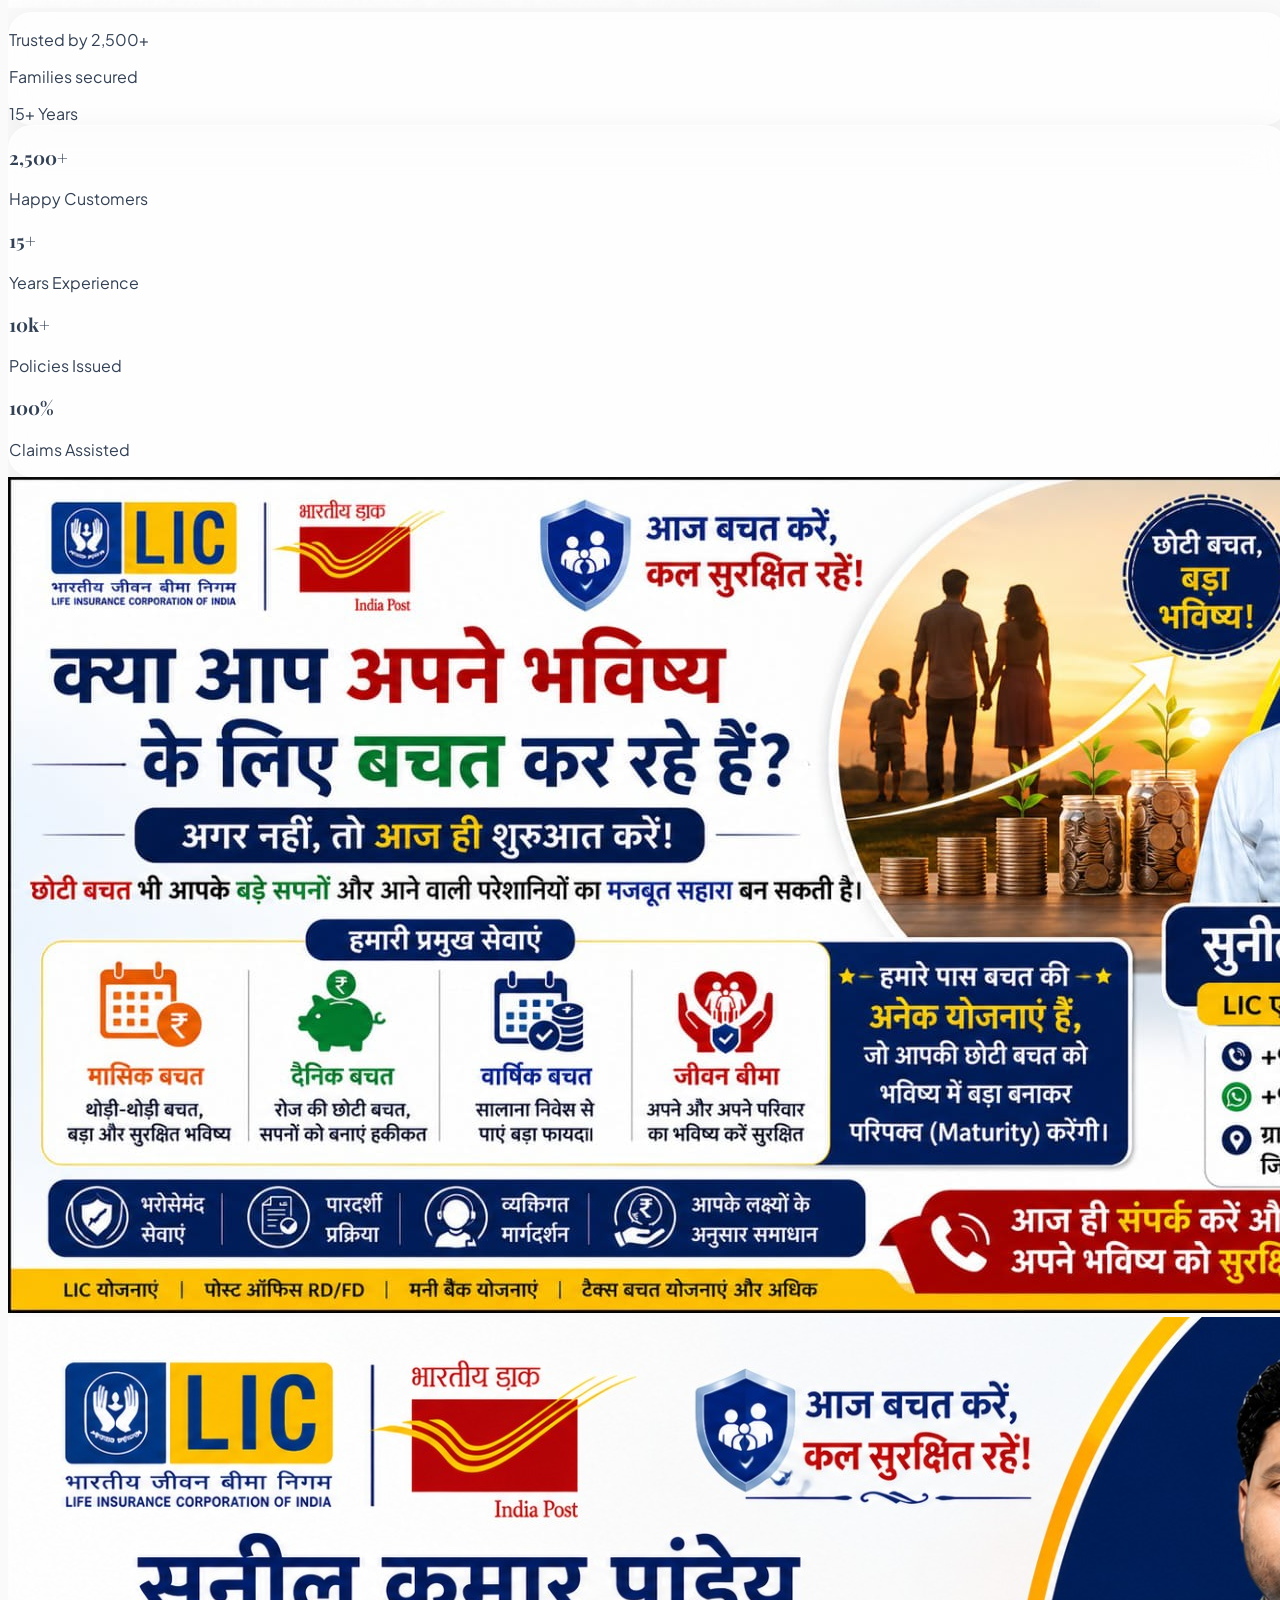
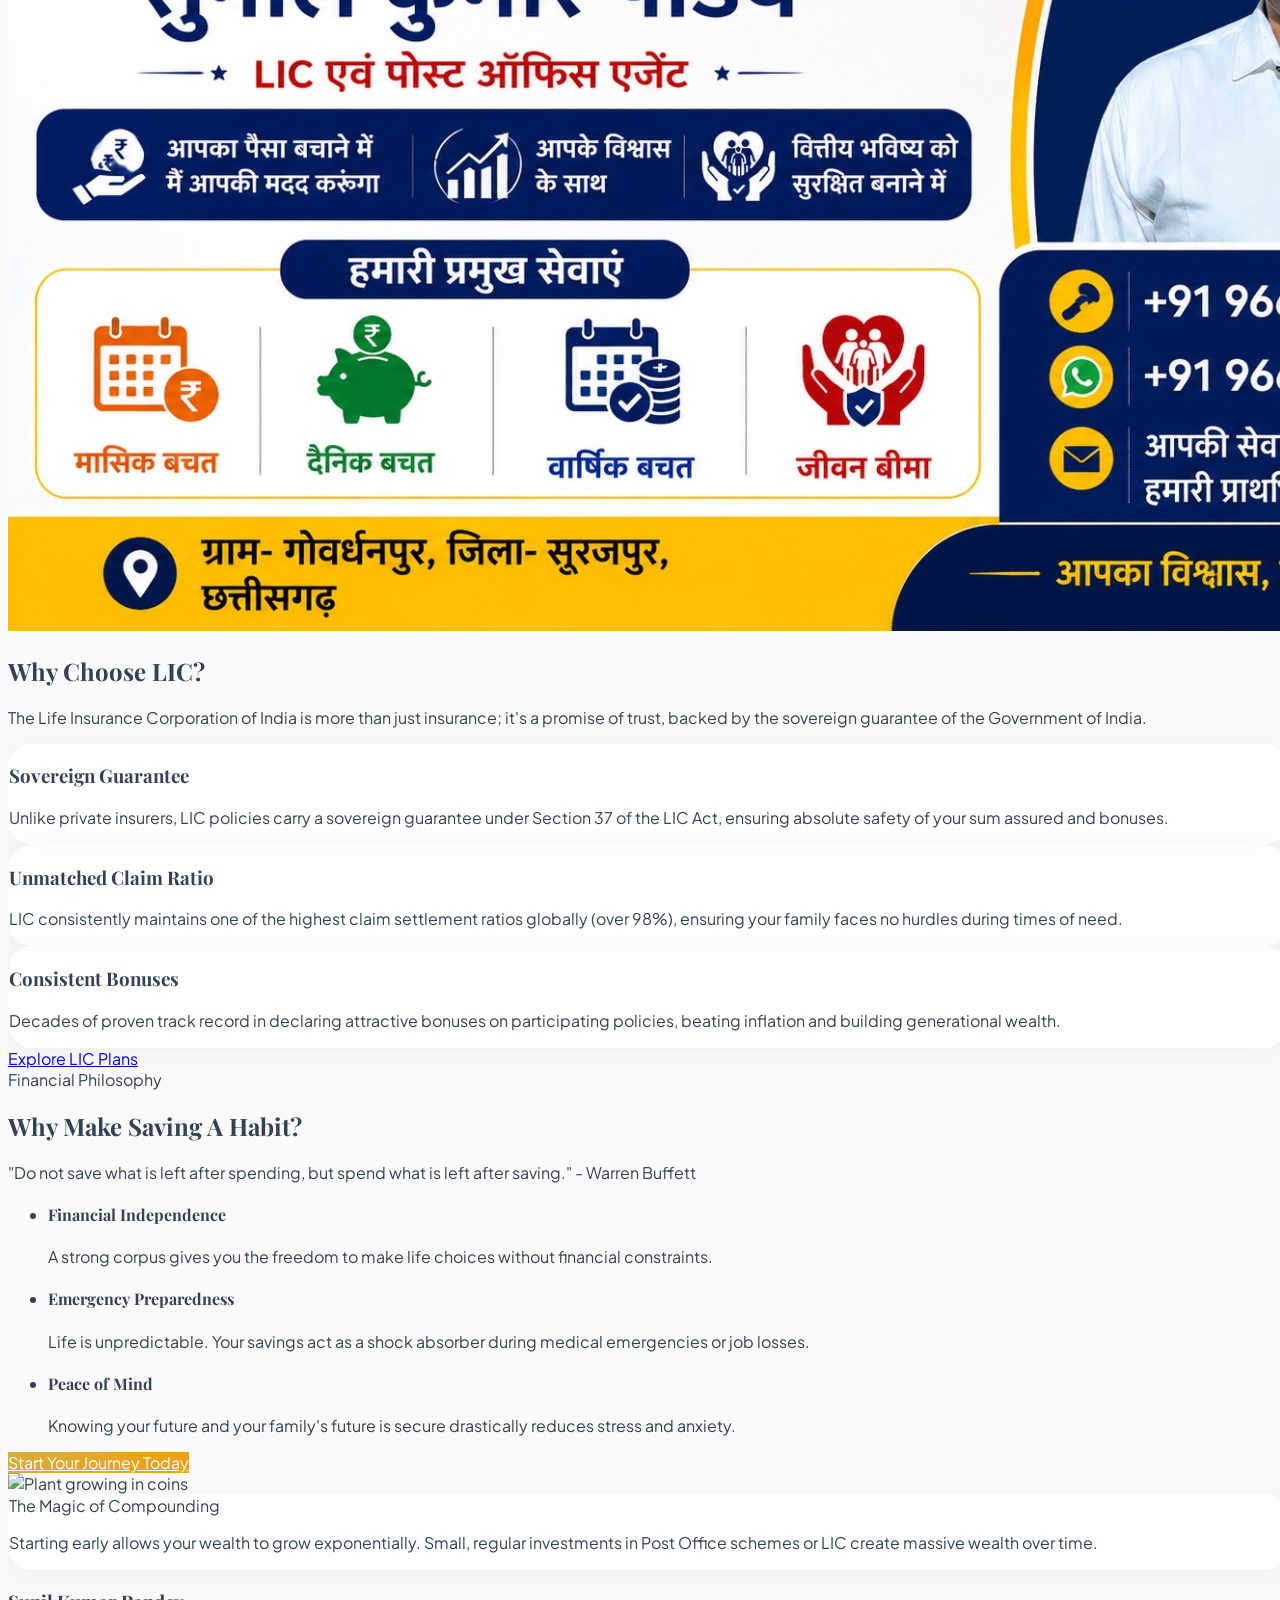
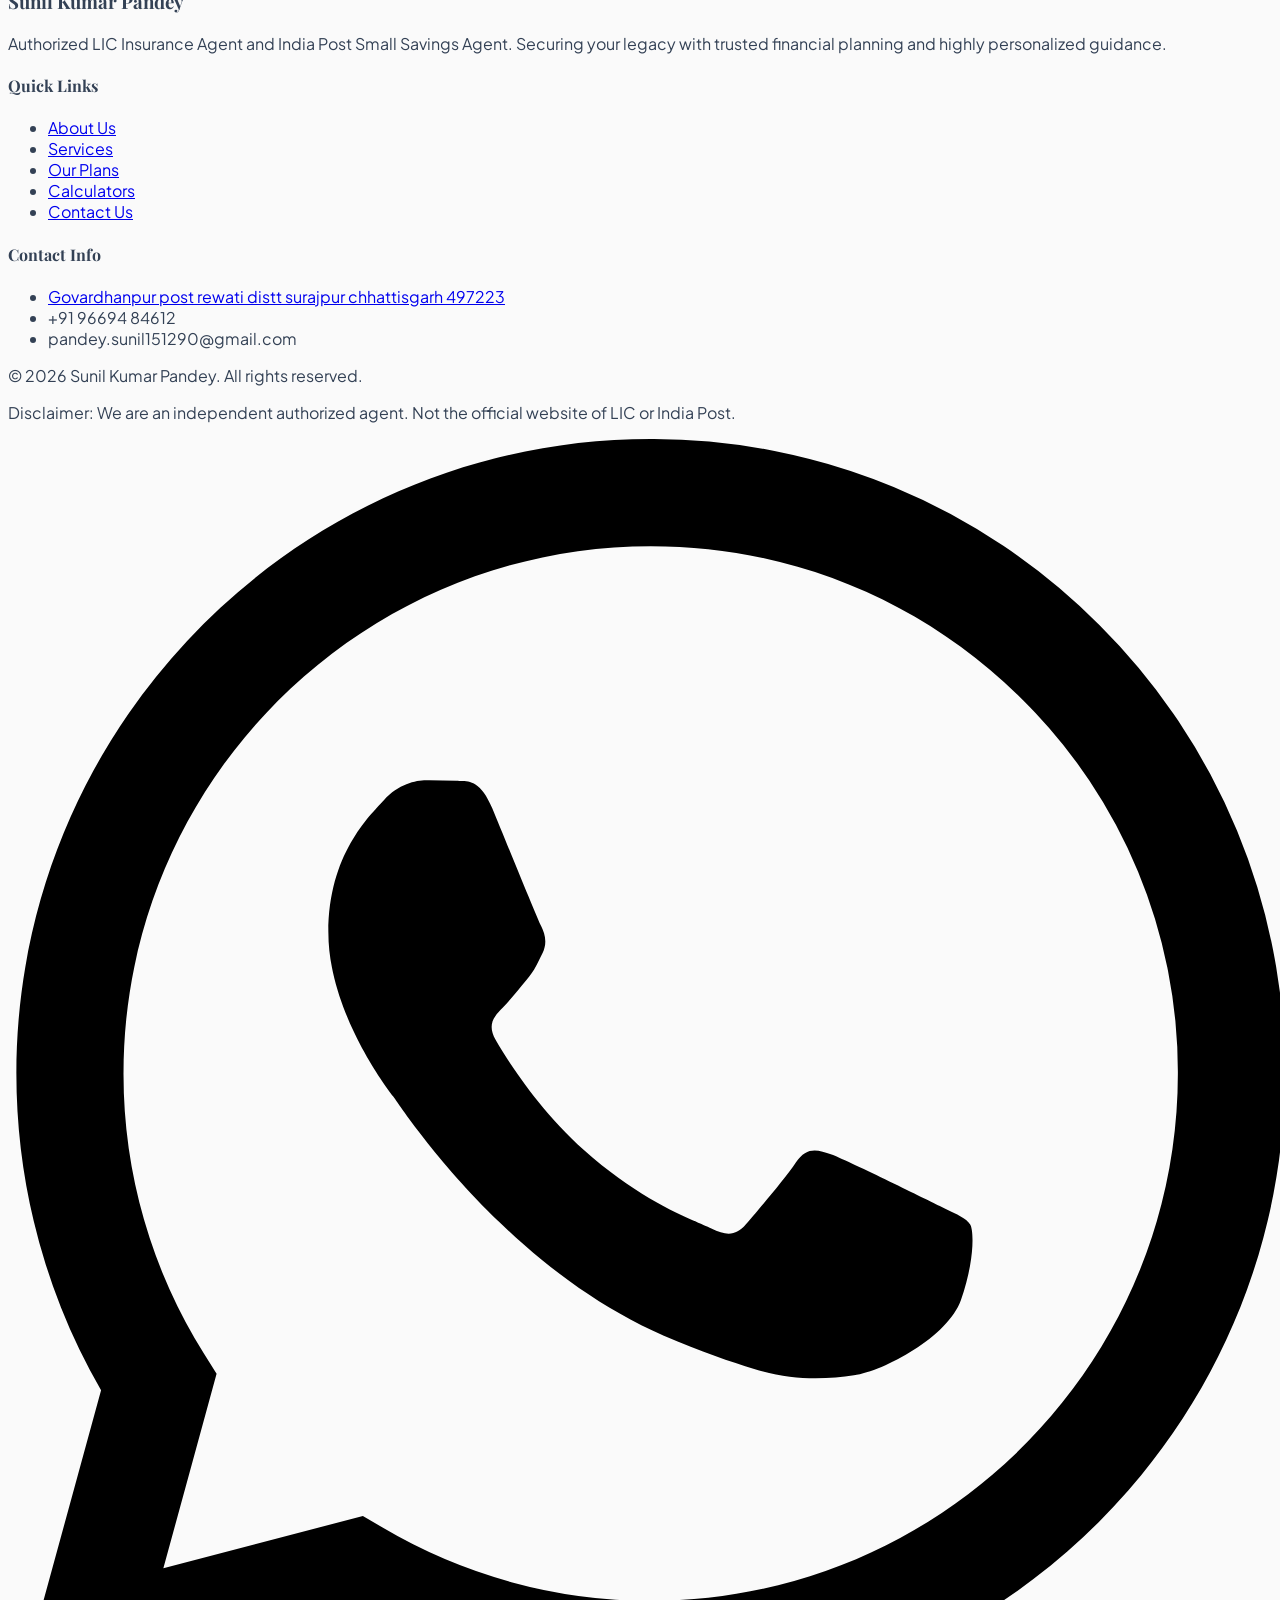
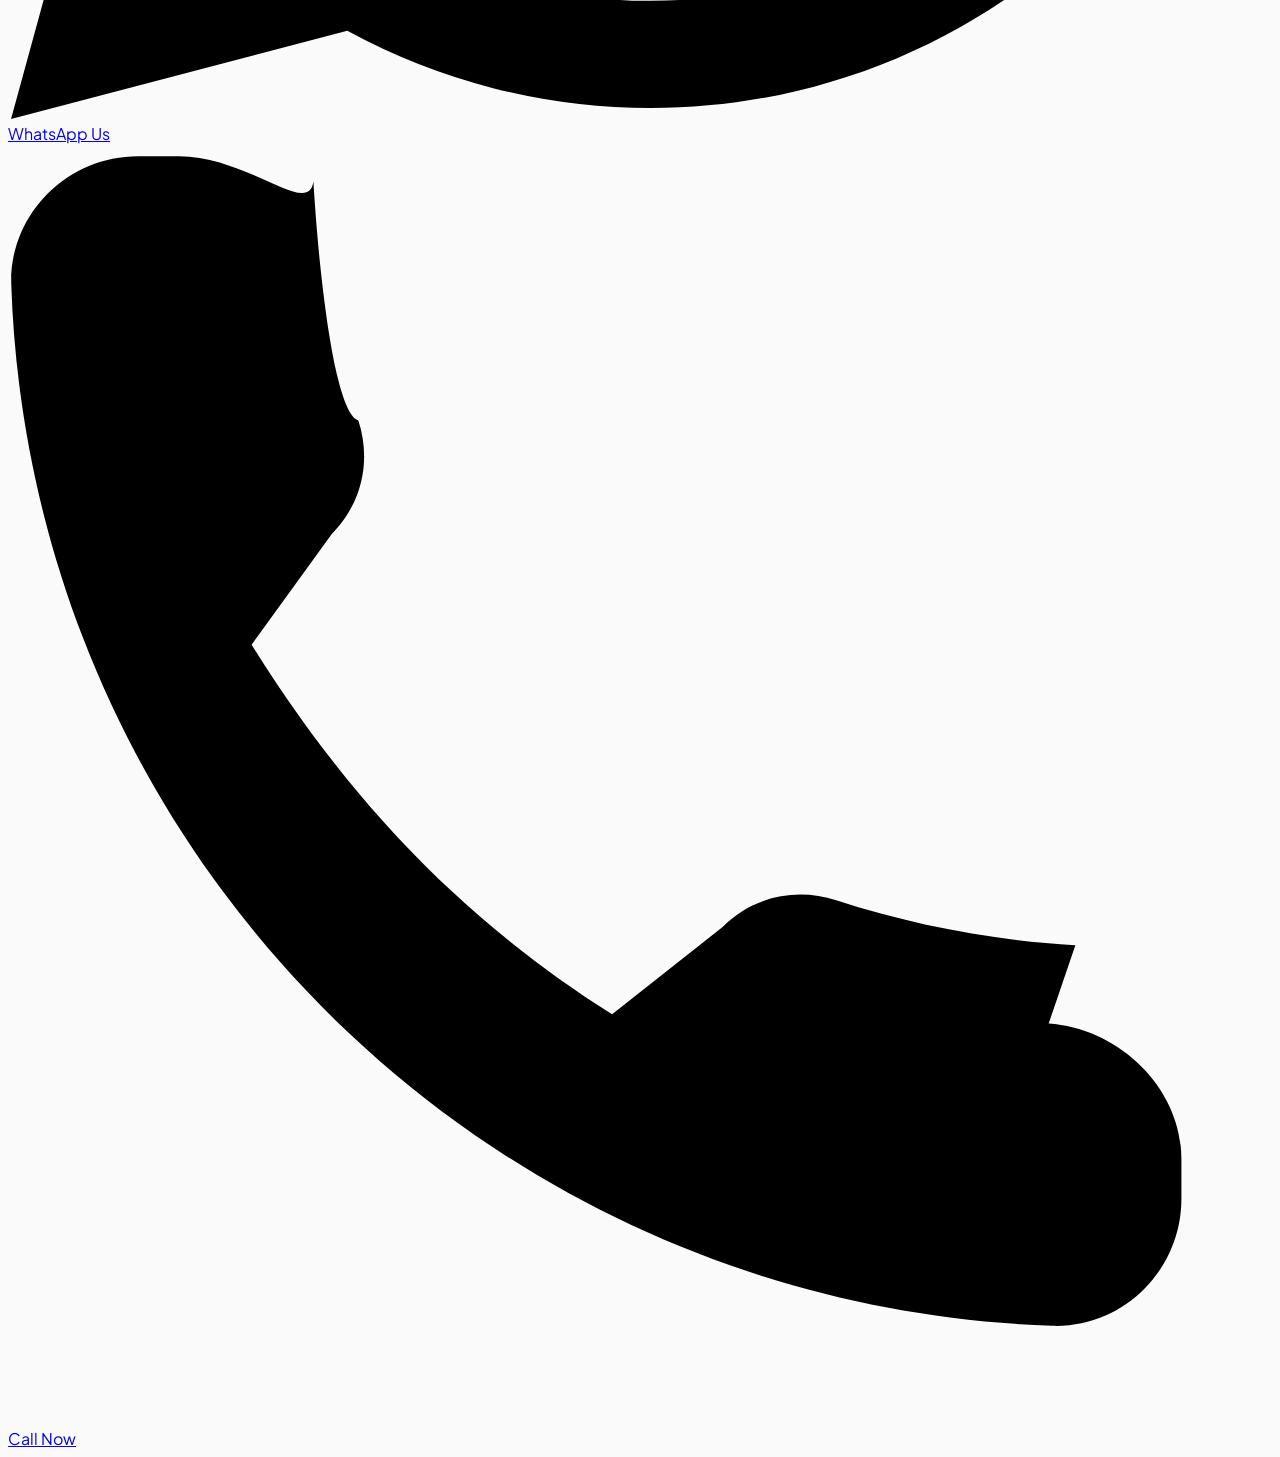
==== commit fad2568a: "feat: add SEO meta description and keywords to all site pages" ====
--- a/index.html
+++ b/index.html
@@ -3,6 +3,8 @@
 <head>
     <meta charset="UTF-8">
     <meta name="viewport" content="width=device-width, initial-scale=1.0">
+    <meta name="description" content="Sunil Kumar Pandey - Trusted LIC Agent and Post Office Agent in Goverdhanpur, Surajpur, Chhattisgarh. Offering HDFC insurance, financial planning, and cake service in Goverdhanpur.">
+    <meta name="keywords" content="Sunil Kumar Pandey, sunil financial, pandey goverdhanpur LIC agent, pandey goverdhanpur cg, pandey goverdhanpur, HDFC insurance, LIC agent chhattisgarh, pandey post office agent, cake service in goverdhanpur, LIC agent in india, LIC agent in chhhattisgarh, LIC agent in surajpur, LIC agent in wadrafnagar">
     <title>Sunil Kumar Pandey | Premium Financial Services</title>
     <!-- Tailwind CSS CDN -->
     <script src="https://cdn.tailwindcss.com"></script>
